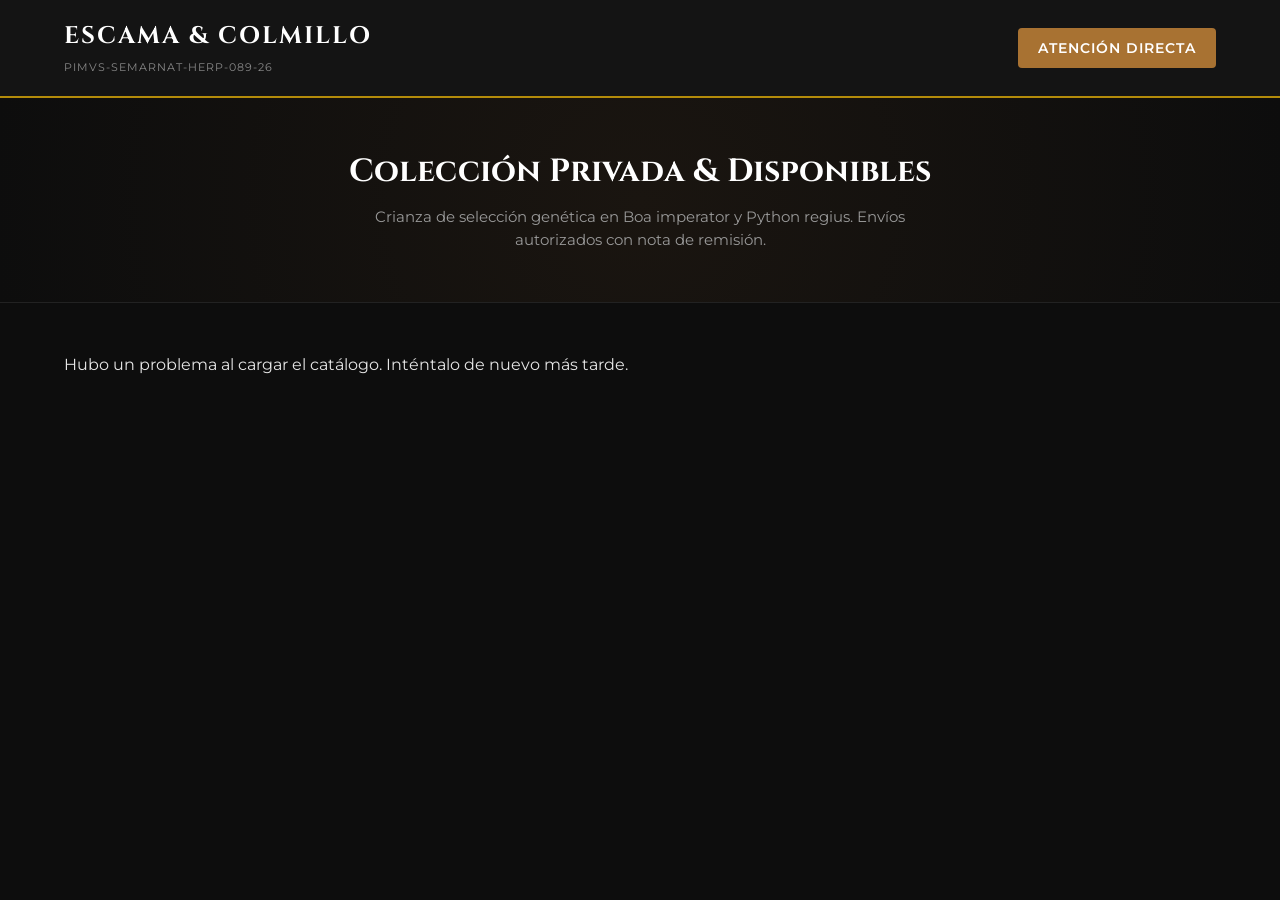
==== index.html @ 20f96c33 "Primer commit: Catálogo Escama y Colmillo" ====
<!DOCTYPE html>
<html lang="es">
<head>
  <meta charset="UTF-8">
  <meta name="viewport" content="width=device-width, initial-scale=1.0">
  <title>Escama & Colmillo | Herpetocultura de Selección</title>
  
  <!-- Tipografías de Google Fonts -->
  <link rel="preconnect" href="https://fonts.googleapis.com">
  <link rel="preconnect" href="https://fonts.gstatic.com" crossorigin>
  <link href="https://fonts.googleapis.com/css2?family=Cinzel:wght@600;800&family=Montserrat:wght@400;600;700&display=swap" rel="stylesheet">
  
  <link rel="stylesheet" href="styles.css">
</head>
<body>

  <!-- Encabezado -->
  <header class="header">
    <div class="header-container">
      <div class="logo">
        <h2>ESCAMA & COLMILLO</h2>
        <span class="pimvs-tag">PIMVS-SEMARNAT-HERP-089-26</span>
      </div>
      <a href="https://wa.me/5215512345678" target="_blank" class="btn-wa">
        Atención Directa
      </a>
    </div>
  </header>

  <!-- Banner -->
  <section class="hero">
    <h1>Colección Privada & Disponibles</h1>
    <p>Crianza de selección genética en Boa imperator y Python regius. Envíos autorizados con nota de remisión.</p>
  </section>

  <!-- Grilla del Catálogo Dinámico -->
  <main class="container">
    <div id="catalogo-grid" class="catalogo-grid">
      <!-- Este mensaje cambiará en cuanto app.js lea la hoja de Google Sheets -->
      <p class="cargando">Cargando ejemplares disponibles...</p>
    </div>
  </main>

  <!-- VÍNCULO ESENCIAL: Carga la lógica de Google Sheets -->
  <script src="app.js"></script>

</body>
</html>
---- styles.css ----
/* ==========================================
   ESTILOS EXCLUSIVOS: ESCAMA & COLMILLO
   ========================================== */

* {
  box-sizing: border-box;
  margin: 0;
  padding: 0;
  font-family: 'Montserrat', sans-serif; /* Fuente del cuerpo */
}

body {
  background-color: #0d0d0d; /* Negro profundo */
  color: #e6e6e6;
  line-height: 1.5;
}

.container {
  width: 90%;
  max-width: 1200px;
  margin: 0 auto;
  padding: 20px 0;
}

/* --- HEADER CON ESTILO LUXURY --- */
.header {
  background-color: #141414;
  border-bottom: 2px solid #b38b0a; /* Línea de acento color cobre/oro viejo */
  padding: 18px 5%;
}

.header-container {
  max-width: 1200px;
  margin: 0 auto;
  display: flex;
  justify-content: space-between;
  align-items: center;
  flex-wrap: wrap;
  gap: 15px;
}

/* Tipografía de marca (Cinzel para tono elegante y fuerte) */
.logo h2 {
  font-family: 'Cinzel', serif;
  color: #ffffff;
  font-size: 1.5rem;
  letter-spacing: 2px;
}

.pimvs-tag {
  font-size: 0.7rem;
  color: #888;
  letter-spacing: 1px;
}

.btn-wa {
  background-color: #a87232; /* Tono cobre elegante en lugar de verde brillante */
  color: #fff;
  padding: 10px 20px;
  border-radius: 4px; /* Esquinas rectas y afiladas para tono sobrio */
  text-decoration: none;
  font-weight: 600;
  font-size: 0.85rem;
  text-transform: uppercase;
  letter-spacing: 1px;
}

/* --- HERO BANNER --- */
.hero {
  text-align: center;
  padding: 50px 20px;
  background: radial-gradient(circle, #1a1510 0%, #0d0d0d 100%);
  border-bottom: 1px solid #222;
}

.hero h1 {
  font-family: 'Cinzel', serif;
  font-size: 2rem;
  color: #fff;
  margin-bottom: 10px;
}

.hero p {
  font-size: 0.95rem;
  color: #999;
  max-width: 600px;
  margin: 0 auto;
}

/* --- GRILLA --- */
.catalogo-grid {
  display: grid;
  grid-template-columns: repeat(auto-fit, minmax(280px, 1fr));
  gap: 25px;
  margin-top: 30px;
}

/* --- TARJETAS TIPO GALERÍA --- */
.card {
  background-color: #141414;
  border-radius: 4px; /* Sin bordes redondos exagerados */
  overflow: hidden;
  border: 1px solid #262626;
  display: flex;
  flex-direction: column;
}

.card-img {
  width: 100%;
  aspect-ratio: 4/3;
  position: relative;
}

.card-img img {
  width: 100%;
  height: 100%;
  object-fit: cover;
}

/* Badges de estatus */
.status-badge {
  position: absolute;
  top: 12px;
  right: 12px;
  padding: 4px 10px;
  border-radius: 2px;
  font-size: 0.65rem;
  font-weight: 700;
  text-transform: uppercase;
  letter-spacing: 1px;
}

.status-badge.disponible {
  background-color: #25d366;
  color: #000;
}

.status-badge.reservado {
  background-color: #e5a93c;
  color: #000;
}

/* Cuerpo de la tarjeta */
.card-body {
  padding: 20px;
  display: flex;
  flex-direction: column;
  flex-grow: 1;
}

.especie {
  font-size: 0.75rem;
  color: #a87232;
  text-transform: uppercase;
  letter-spacing: 1px;
  font-weight: 600;
}

.card-body h3 {
  font-size: 1.15rem;
  margin: 6px 0 12px 0;
  color: #fff;
}

.detalles-list {
  list-style: none;
  font-size: 0.85rem;
  color: #aaa;
  margin-bottom: 20px;
}

.detalles-list li {
  margin-bottom: 5px;
}

.card-footer {
  margin-top: auto;
  display: flex;
  justify-content: space-between;
  align-items: center;
  padding-top: 15px;
  border-top: 1px solid #222;
}

.precio {
  font-size: 1.25rem;
  font-weight: 700;
  color: #fff;
}

.btn-card-wa {
  background-color: #25d366;
  color: #000;
  padding: 8px 14px;
  border-radius: 4px;
  text-decoration: none;
  font-weight: 700;
  font-size: 0.8rem;
}
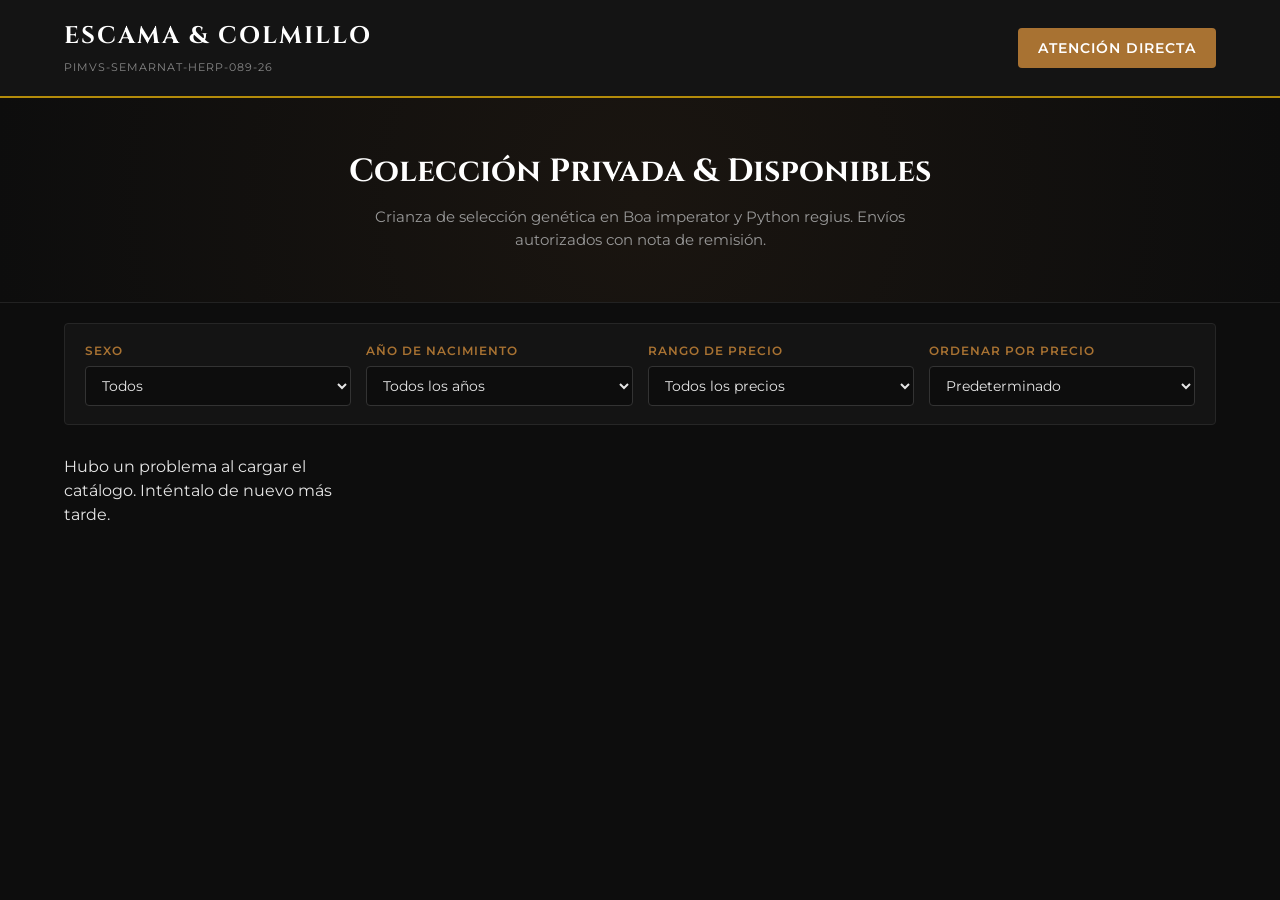
==== commit d50c3a86: "Filtros" ====
--- a/index.html
+++ b/index.html
@@ -33,10 +33,49 @@
     <p>Crianza de selección genética en Boa imperator y Python regius. Envíos autorizados con nota de remisión.</p>
   </section>
 
-  <!-- Grilla del Catálogo Dinámico -->
+<!-- Grilla del Catálogo Dinámico -->
   <main class="container">
+
+    <!-- BARRA DE FILTROS Y ORDENAMIENTO -->
+    <div class="filtros-bar">
+      <div class="filtro-grupo">
+        <label for="filtro-sexo">Sexo</label>
+        <select id="filtro-sexo" class="filtro-select">
+          <option value="todos">Todos</option>
+          <option value="Macho">Macho</option>
+          <option value="Hembra">Hembra</option>
+        </select>
+      </div>
+
+      <div class="filtro-grupo">
+        <label for="filtro-nacimiento">Año de Nacimiento</label>
+        <select id="filtro-nacimiento" class="filtro-select">
+          <option value="todos">Todos los años</option>
+          <!-- Se poblará automáticamente con los años disponibles en Sheets -->
+        </select>
+      </div>
+
+      <div class="filtro-grupo">
+        <label for="filtro-precio">Rango de Precio</label>
+        <select id="filtro-precio" class="filtro-select">
+          <option value="todos">Todos los precios</option>
+          <option value="menos-2999">Menos de $2,999 MXN</option>
+          <option value="2999-10000">$2,999 - $10,000 MXN</option>
+          <option value="mas-10000">Más de $10,000 MXN</option>
+        </select>
+      </div>
+
+      <div class="filtro-grupo">
+        <label for="orden-precio">Ordenar por Precio</label>
+        <select id="orden-precio" class="filtro-select">
+          <option value="predeterminado">Predeterminado</option>
+          <option value="menor-mayor">De menor a mayor</option>
+          <option value="mayor-menor">De mayor a menor</option>
+        </select>
+      </div>
+    </div>
+
     <div id="catalogo-grid" class="catalogo-grid">
-      <!-- Este mensaje cambiará en cuanto app.js lea la hoja de Google Sheets -->
       <p class="cargando">Cargando ejemplares disponibles...</p>
     </div>
   </main>
--- a/styles.css
+++ b/styles.css
@@ -6,11 +6,11 @@
   box-sizing: border-box;
   margin: 0;
   padding: 0;
-  font-family: 'Montserrat', sans-serif; /* Fuente del cuerpo */
+  font-family: 'Montserrat', sans-serif;
 }
 
 body {
-  background-color: #0d0d0d; /* Negro profundo */
+  background-color: #0d0d0d;
   color: #e6e6e6;
   line-height: 1.5;
 }
@@ -22,10 +22,10 @@
   padding: 20px 0;
 }
 
-/* --- HEADER CON ESTILO LUXURY --- */
+/* --- HEADER --- */
 .header {
   background-color: #141414;
-  border-bottom: 2px solid #b38b0a; /* Línea de acento color cobre/oro viejo */
+  border-bottom: 2px solid #b38b0a;
   padding: 18px 5%;
 }
 
@@ -39,7 +39,6 @@
   gap: 15px;
 }
 
-/* Tipografía de marca (Cinzel para tono elegante y fuerte) */
 .logo h2 {
   font-family: 'Cinzel', serif;
   color: #ffffff;
@@ -54,10 +53,10 @@
 }
 
 .btn-wa {
-  background-color: #a87232; /* Tono cobre elegante en lugar de verde brillante */
+  background-color: #a87232;
   color: #fff;
   padding: 10px 20px;
-  border-radius: 4px; /* Esquinas rectas y afiladas para tono sobrio */
+  border-radius: 4px;
   text-decoration: none;
   font-weight: 600;
   font-size: 0.85rem;
@@ -90,25 +89,27 @@
 /* --- GRILLA --- */
 .catalogo-grid {
   display: grid;
-  grid-template-columns: repeat(auto-fit, minmax(280px, 1fr));
+  grid-template-columns: repeat(auto-fill, minmax(260px, 1fr));
   gap: 25px;
   margin-top: 30px;
 }
 
-/* --- TARJETAS TIPO GALERÍA --- */
+/* --- TARJETAS --- */
 .card {
   background-color: #141414;
-  border-radius: 4px; /* Sin bordes redondos exagerados */
+  border-radius: 4px;
   overflow: hidden;
   border: 1px solid #262626;
   display: flex;
   flex-direction: column;
+  height: 100%; /* Forzar altura idéntica en la misma fila */
 }
 
 .card-img {
   width: 100%;
-  aspect-ratio: 4/3;
+  aspect-ratio: 1 / 1; /* Cuadrado perfecto para uniformidad de fotos */
   position: relative;
+  background-color: #0d0d0d;
 }
 
 .card-img img {
@@ -135,9 +136,19 @@
   color: #000;
 }
 
-.status-badge.reservado {
+.status-badge.apartado {
   background-color: #e5a93c;
   color: #000;
+}
+
+.status-badge.vendido {
+  background-color: #c0392b;
+  color: #fff;
+}
+
+.status-badge.holdback {
+  background-color: #4a69bd;
+  color: #fff;
 }
 
 /* Cuerpo de la tarjeta */
@@ -174,7 +185,7 @@
 }
 
 .card-footer {
-  margin-top: auto;
+  margin-top: auto; /* Empuja el precio y botón al fondo exacto */
   display: flex;
   justify-content: space-between;
   align-items: center;
@@ -183,7 +194,7 @@
 }
 
 .precio {
-  font-size: 1.25rem;
+  font-size: 1.2rem;
   font-weight: 700;
   color: #fff;
 }
@@ -196,4 +207,57 @@
   text-decoration: none;
   font-weight: 700;
   font-size: 0.8rem;
+}
+
+/* --- BARRA DE FILTROS --- */
+.filtros-bar {
+  display: flex;
+  flex-wrap: wrap;
+  gap: 15px;
+  justify-content: space-between;
+  align-items: center;
+  background-color: #141414;
+  padding: 18px 20px;
+  border: 1px solid #262626;
+  border-radius: 4px;
+  margin-bottom: 25px;
+}
+
+.filtro-grupo {
+  display: flex;
+  flex-direction: column;
+  gap: 6px;
+  flex: 1;
+  min-width: 180px;
+}
+
+.filtro-grupo label {
+  font-size: 0.75rem;
+  color: #a87232;
+  font-weight: 600;
+  text-transform: uppercase;
+  letter-spacing: 1px;
+}
+
+.filtro-select {
+  background-color: #0d0d0d;
+  color: #e6e6e6;
+  border: 1px solid #333;
+  padding: 10px 12px;
+  border-radius: 4px;
+  font-size: 0.85rem;
+  font-family: 'Montserrat', sans-serif;
+  outline: none;
+  cursor: pointer;
+  transition: border-color 0.2s ease, box-shadow 0.2s ease;
+}
+
+.filtro-select:focus {
+  border-color: #a87232;
+  box-shadow: 0 0 5px rgba(168, 114, 50, 0.3);
+}
+
+.filtro-select option {
+  background-color: #141414;
+  color: #fff;
 }
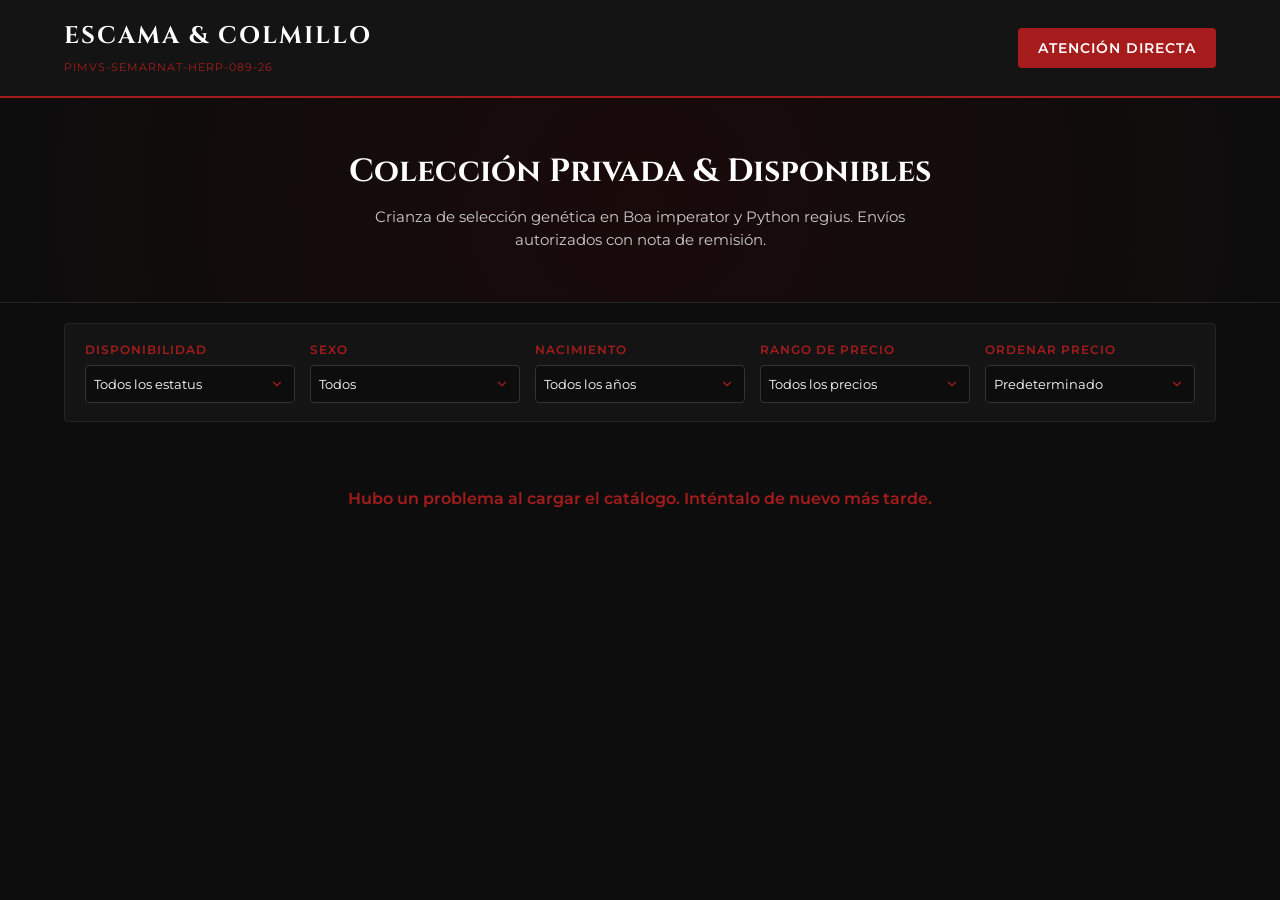
==== commit 87d216fa: "Actualización de filtro y colores" ====
--- a/index.html
+++ b/index.html
@@ -3,6 +3,7 @@
 <head>
   <meta charset="UTF-8">
   <meta name="viewport" content="width=device-width, initial-scale=1.0">
+  <meta name="referrer" content="no-referrer">
   <title>Escama & Colmillo | Herpetocultura de Selección</title>
   
   <!-- Tipografías de Google Fonts -->
@@ -33,11 +34,22 @@
     <p>Crianza de selección genética en Boa imperator y Python regius. Envíos autorizados con nota de remisión.</p>
   </section>
 
-<!-- Grilla del Catálogo Dinámico -->
+  <!-- Grilla del Catálogo Dinámico -->
   <main class="container">
 
     <!-- BARRA DE FILTROS Y ORDENAMIENTO -->
     <div class="filtros-bar">
+      <div class="filtro-grupo">
+        <label for="filtro-estatus">Disponibilidad</label>
+        <select id="filtro-estatus" class="filtro-select">
+          <option value="todos">Todos los estatus</option>
+          <option value="disponible">Disponible</option>
+          <option value="apartado">Apartado</option>
+          <option value="vendido">Vendido</option>
+          <option value="holdback">Holdback</option>
+        </select>
+      </div>
+
       <div class="filtro-grupo">
         <label for="filtro-sexo">Sexo</label>
         <select id="filtro-sexo" class="filtro-select">
@@ -48,10 +60,9 @@
       </div>
 
       <div class="filtro-grupo">
-        <label for="filtro-nacimiento">Año de Nacimiento</label>
+        <label for="filtro-nacimiento">Nacimiento</label>
         <select id="filtro-nacimiento" class="filtro-select">
           <option value="todos">Todos los años</option>
-          <!-- Se poblará automáticamente con los años disponibles en Sheets -->
         </select>
       </div>
 
@@ -66,7 +77,7 @@
       </div>
 
       <div class="filtro-grupo">
-        <label for="orden-precio">Ordenar por Precio</label>
+        <label for="orden-precio">Ordenar Precio</label>
         <select id="orden-precio" class="filtro-select">
           <option value="predeterminado">Predeterminado</option>
           <option value="menor-mayor">De menor a mayor</option>
@@ -80,7 +91,6 @@
     </div>
   </main>
 
-  <!-- VÍNCULO ESENCIAL: Carga la lógica de Google Sheets -->
   <script src="app.js"></script>
 
 </body>
--- a/styles.css
+++ b/styles.css
@@ -1,5 +1,6 @@
 /* ==========================================
    ESTILOS EXCLUSIVOS: ESCAMA & COLMILLO
+   Paleta: Rojo (Principal), Blanco (Secundario), Cobre (Terciario)
    ========================================== */
 
 * {
@@ -11,7 +12,7 @@
 
 body {
   background-color: #0d0d0d;
-  color: #e6e6e6;
+  color: #ffffff; /* Blanco Secundario */
   line-height: 1.5;
 }
 
@@ -25,7 +26,7 @@
 /* --- HEADER --- */
 .header {
   background-color: #141414;
-  border-bottom: 2px solid #b38b0a;
+  border-bottom: 2px solid #a61c1c; /* Rojo Principal */
   padding: 18px 5%;
 }
 
@@ -41,20 +42,20 @@
 
 .logo h2 {
   font-family: 'Cinzel', serif;
-  color: #ffffff;
+  color: #ffffff; /* Blanco Secundario */
   font-size: 1.5rem;
   letter-spacing: 2px;
 }
 
 .pimvs-tag {
   font-size: 0.7rem;
-  color: #888;
+  color: #a61c1c; /* Rojo */
   letter-spacing: 1px;
 }
 
 .btn-wa {
-  background-color: #a87232;
-  color: #fff;
+  background-color: #a61c1c; /* Rojo Principal */
+  color: #ffffff;
   padding: 10px 20px;
   border-radius: 4px;
   text-decoration: none;
@@ -62,39 +63,119 @@
   font-size: 0.85rem;
   text-transform: uppercase;
   letter-spacing: 1px;
+  transition: background-color 0.2s ease;
+}
+
+.btn-wa:hover {
+  background-color: #801212;
 }
 
 /* --- HERO BANNER --- */
 .hero {
   text-align: center;
   padding: 50px 20px;
-  background: radial-gradient(circle, #1a1510 0%, #0d0d0d 100%);
-  border-bottom: 1px solid #222;
+  background: radial-gradient(circle, #1a0a0a 0%, #0d0d0d 100%);
+  border-bottom: 1px solid #262626;
 }
 
 .hero h1 {
   font-family: 'Cinzel', serif;
   font-size: 2rem;
-  color: #fff;
+  color: #ffffff;
   margin-bottom: 10px;
 }
 
 .hero p {
   font-size: 0.95rem;
-  color: #999;
+  color: #cccccc;
   max-width: 600px;
   margin: 0 auto;
 }
 
-/* --- GRILLA --- */
+/* --- BARRA DE FILTROS --- */
+.filtros-bar {
+  display: grid;
+  grid-template-columns: repeat(5, 1fr);
+  gap: 15px;
+  background-color: #141414;
+  padding: 18px 20px;
+  border: 1px solid #262626;
+  border-radius: 4px;
+  margin-bottom: 25px;
+}
+
+.filtro-grupo {
+  display: flex;
+  flex-direction: column;
+  gap: 6px;
+  width: 100%;
+}
+
+.filtro-grupo label {
+  font-size: 0.72rem;
+  color: #a61c1c; /* Rojo */
+  font-weight: 600;
+  text-transform: uppercase;
+  letter-spacing: 1px;
+  white-space: nowrap;
+}
+
+.filtro-select {
+  background-color: #0d0d0d;
+  color: #ffffff;
+  border: 1px solid #333333;
+  padding: 10px 8px;
+  border-radius: 4px;
+  font-size: 0.82rem;
+  font-family: 'Montserrat', sans-serif;
+  cursor: pointer;
+  width: 100%;
+  
+  /* Eliminación total de contornos, subrayados y destellos en focus */
+  outline: none !important;
+  box-shadow: none !important;
+  -webkit-appearance: none;
+  -moz-appearance: none;
+  appearance: none;
+  
+  /* Flecha personalizada limpia */
+  background-image: url("data:image/svg+xml;charset=UTF-8,%3csvg xmlns='http://www.w3.org/2000/svg' viewBox='0 0 24 24' fill='none' stroke='%23a61c1c' stroke-width='2' stroke-linecap='round' stroke-linejoin='round'%3e%3cpolyline points='6 9 12 15 18 9'%3e%3c/polyline%3e%3c/svg%3e");
+  background-repeat: no-repeat;
+  background-position: right 10px center;
+  background-size: 14px;
+  padding-right: 28px;
+  transition: border-color 0.2s ease;
+}
+
+.filtro-select:focus,
+.filtro-select:hover {
+  border-color: #a61c1c; /* Borde discreto en Rojo al interactuar */
+  outline: none !important;
+  box-shadow: none !important;
+}
+
+.filtro-select option {
+  background-color: #141414;
+  color: #ffffff;
+  padding: 8px;
+}
+
+/* --- GRILLA Y TARJETAS --- */
 .catalogo-grid {
   display: grid;
   grid-template-columns: repeat(auto-fill, minmax(260px, 1fr));
   gap: 25px;
-  margin-top: 30px;
-}
-
-/* --- TARJETAS --- */
+  margin-top: 10px;
+}
+
+.cargando {
+  grid-column: 1 / -1;
+  text-align: center;
+  color: #a61c1c;
+  font-weight: 600;
+  padding: 40px 0;
+}
+
 .card {
   background-color: #141414;
   border-radius: 4px;
@@ -102,12 +183,12 @@
   border: 1px solid #262626;
   display: flex;
   flex-direction: column;
-  height: 100%; /* Forzar altura idéntica en la misma fila */
+  height: 100%;
 }
 
 .card-img {
   width: 100%;
-  aspect-ratio: 1 / 1; /* Cuadrado perfecto para uniformidad de fotos */
+  aspect-ratio: 1 / 1;
   position: relative;
   background-color: #0d0d0d;
 }
@@ -118,7 +199,7 @@
   object-fit: cover;
 }
 
-/* Badges de estatus */
+/* Estatus Badges */
 .status-badge {
   position: absolute;
   top: 12px;
@@ -132,26 +213,26 @@
 }
 
 .status-badge.disponible {
-  background-color: #25d366;
-  color: #000;
+  background-color: #25d366; /* Verde */
+  color: #000000;
 }
 
 .status-badge.apartado {
-  background-color: #e5a93c;
-  color: #000;
+  background-color: #b87333; /* Cobre Terciario */
+  color: #ffffff;
 }
 
 .status-badge.vendido {
-  background-color: #c0392b;
-  color: #fff;
+  background-color: #a61c1c; /* Rojo */
+  color: #ffffff;
 }
 
 .status-badge.holdback {
-  background-color: #4a69bd;
-  color: #fff;
-}
-
-/* Cuerpo de la tarjeta */
+  background-color: #b39ddb; /* Morado pastel */
+  color: #141414;
+}
+
+/* Cuerpo de Tarjeta */
 .card-body {
   padding: 20px;
   display: flex;
@@ -161,7 +242,7 @@
 
 .especie {
   font-size: 0.75rem;
-  color: #a87232;
+  color: #a61c1c; /* Rojo */
   text-transform: uppercase;
   letter-spacing: 1px;
   font-weight: 600;
@@ -170,13 +251,13 @@
 .card-body h3 {
   font-size: 1.15rem;
   margin: 6px 0 12px 0;
-  color: #fff;
+  color: #ffffff; /* Blanco Secundario */
 }
 
 .detalles-list {
   list-style: none;
   font-size: 0.85rem;
-  color: #aaa;
+  color: #cccccc;
   margin-bottom: 20px;
 }
 
@@ -185,79 +266,37 @@
 }
 
 .card-footer {
-  margin-top: auto; /* Empuja el precio y botón al fondo exacto */
+  margin-top: auto;
   display: flex;
   justify-content: space-between;
   align-items: center;
   padding-top: 15px;
-  border-top: 1px solid #222;
+  border-top: 1px solid #222222;
 }
 
 .precio {
   font-size: 1.2rem;
   font-weight: 700;
-  color: #fff;
+  color: #ffffff;
 }
 
 .btn-card-wa {
-  background-color: #25d366;
-  color: #000;
+  background-color: #a61c1c; /* Rojo Principal */
+  color: #ffffff;
   padding: 8px 14px;
   border-radius: 4px;
   text-decoration: none;
   font-weight: 700;
   font-size: 0.8rem;
-}
-
-/* --- BARRA DE FILTROS --- */
-.filtros-bar {
-  display: flex;
-  flex-wrap: wrap;
-  gap: 15px;
-  justify-content: space-between;
-  align-items: center;
-  background-color: #141414;
-  padding: 18px 20px;
-  border: 1px solid #262626;
-  border-radius: 4px;
-  margin-bottom: 25px;
-}
-
-.filtro-grupo {
-  display: flex;
-  flex-direction: column;
-  gap: 6px;
-  flex: 1;
-  min-width: 180px;
-}
-
-.filtro-grupo label {
-  font-size: 0.75rem;
-  color: #a87232;
-  font-weight: 600;
-  text-transform: uppercase;
-  letter-spacing: 1px;
-}
-
-.filtro-select {
-  background-color: #0d0d0d;
-  color: #e6e6e6;
-  border: 1px solid #333;
-  padding: 10px 12px;
-  border-radius: 4px;
-  font-size: 0.85rem;
-  font-family: 'Montserrat', sans-serif;
-  outline: none;
-  cursor: pointer;
-  transition: border-color 0.2s ease, box-shadow 0.2s ease;
-}
-
-.filtro-select:focus {
-  border-color: #a87232;
-  box-shadow: 0 0 5px rgba(168, 114, 50, 0.3);
-}
-
-.filtro-select option {
-  background-color: #141414;
-  color: #fff;
+  transition: background-color 0.2s ease;
+}
+
+.btn-card-wa:hover {
+  background-color: #801212;
+}
+
+@media (max-width: 900px) {
+  .filtros-bar {
+    grid-template-columns: repeat(auto-fit, minmax(150px, 1fr));
+  }
 }
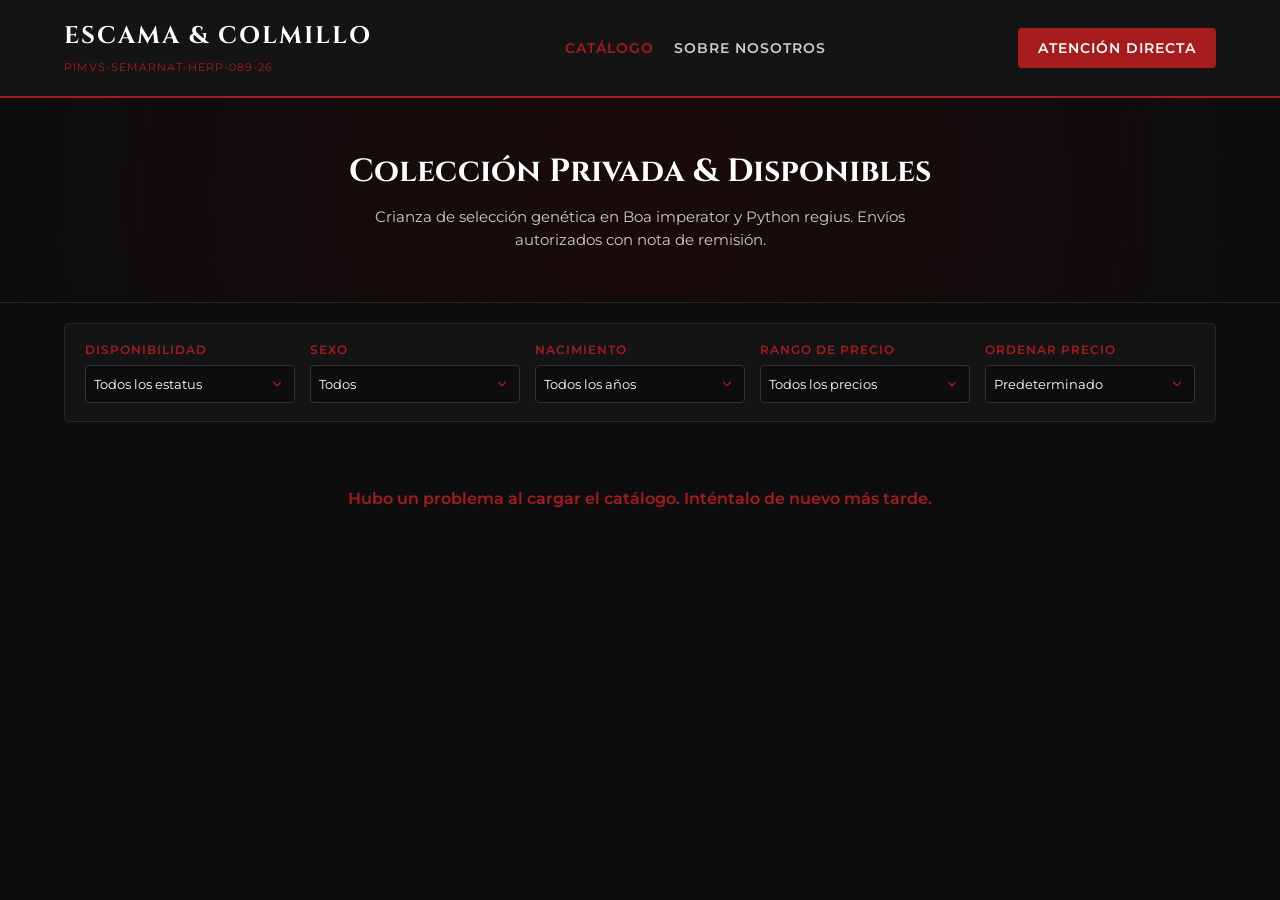
==== commit 842896a3: "Muchas cosas xd, pero ya quedó flama" ====
--- a/index.html
+++ b/index.html
@@ -22,6 +22,10 @@
         <h2>ESCAMA & COLMILLO</h2>
         <span class="pimvs-tag">PIMVS-SEMARNAT-HERP-089-26</span>
       </div>
+      <nav class="nav-links">
+        <a href="index.html" class="nav-link active">Catálogo</a>
+        <a href="nosotros.html" class="nav-link">Sobre Nosotros</a>
+      </nav>
       <a href="https://wa.me/5215512345678" target="_blank" class="btn-wa">
         Atención Directa
       </a>
@@ -91,6 +95,20 @@
     </div>
   </main>
 
+  <!-- MODAL LIGHTBOX CON NAVEGACIÓN -->
+  <div id="modal-imagen" class="modal-lightbox">
+    <span class="cerrar-modal">&times;</span>
+    
+    <button id="modal-prev" class="modal-nav modal-prev" aria-label="Anterior">&#10094;</button>
+    
+    <div class="modal-body">
+      <img id="modal-img-target" src="" alt="Ejemplar ampliado">
+      <div id="modal-caption" class="modal-caption"></div>
+    </div>
+
+    <button id="modal-next" class="modal-nav modal-next" aria-label="Siguiente">&#10095;</button>
+  </div>
+
   <script src="app.js"></script>
 
 </body>
--- a/styles.css
+++ b/styles.css
@@ -51,6 +51,28 @@
   font-size: 0.7rem;
   color: #a61c1c; /* Rojo */
   letter-spacing: 1px;
+}
+
+/* Navegación */
+.nav-links {
+  display: flex;
+  gap: 20px;
+  align-items: center;
+}
+
+.nav-link {
+  color: #cccccc;
+  text-decoration: none;
+  font-size: 0.85rem;
+  font-weight: 600;
+  text-transform: uppercase;
+  letter-spacing: 1px;
+  transition: color 0.2s ease;
+}
+
+.nav-link:hover,
+.nav-link.active {
+  color: #a61c1c;
 }
 
 .btn-wa {
@@ -131,14 +153,12 @@
   cursor: pointer;
   width: 100%;
   
-  /* Eliminación total de contornos, subrayados y destellos en focus */
   outline: none !important;
   box-shadow: none !important;
   -webkit-appearance: none;
   -moz-appearance: none;
   appearance: none;
   
-  /* Flecha personalizada limpia */
   background-image: url("data:image/svg+xml;charset=UTF-8,%3csvg xmlns='http://www.w3.org/2000/svg' viewBox='0 0 24 24' fill='none' stroke='%23a61c1c' stroke-width='2' stroke-linecap='round' stroke-linejoin='round'%3e%3cpolyline points='6 9 12 15 18 9'%3e%3c/polyline%3e%3c/svg%3e");
   background-repeat: no-repeat;
   background-position: right 10px center;
@@ -149,7 +169,7 @@
 
 .filtro-select:focus,
 .filtro-select:hover {
-  border-color: #a61c1c; /* Borde discreto en Rojo al interactuar */
+  border-color: #a61c1c;
   outline: none !important;
   box-shadow: none !important;
 }
@@ -197,6 +217,12 @@
   width: 100%;
   height: 100%;
   object-fit: cover;
+  cursor: pointer;
+  transition: transform 0.2s ease;
+}
+
+.card-img img:hover {
+  transform: scale(1.02);
 }
 
 /* Estatus Badges */
@@ -210,6 +236,7 @@
   font-weight: 700;
   text-transform: uppercase;
   letter-spacing: 1px;
+  pointer-events: none;
 }
 
 .status-badge.disponible {
@@ -251,7 +278,7 @@
 .card-body h3 {
   font-size: 1.15rem;
   margin: 6px 0 12px 0;
-  color: #ffffff; /* Blanco Secundario */
+  color: #ffffff;
 }
 
 .detalles-list {
@@ -281,7 +308,7 @@
 }
 
 .btn-card-wa {
-  background-color: #a61c1c; /* Rojo Principal */
+  background-color: #a61c1c;
   color: #ffffff;
   padding: 8px 14px;
   border-radius: 4px;
@@ -295,8 +322,163 @@
   background-color: #801212;
 }
 
+/* --- MODAL LIGHTBOX --- */
+.modal-lightbox {
+  display: none;
+  position: fixed;
+  z-index: 9999;
+  left: 0;
+  top: 0;
+  width: 100%;
+  height: 100%;
+  background-color: rgba(0, 0, 0, 0.92);
+  backdrop-filter: blur(6px);
+  justify-content: center;
+  align-items: center;
+}
+
+.modal-lightbox.activo {
+  display: flex;
+}
+
+.modal-body {
+  max-width: 90%;
+  max-height: 90vh;
+  text-align: center;
+  display: flex;
+  flex-direction: column;
+  align-items: center;
+}
+
+#modal-img-target {
+  max-width: 100%;
+  max-height: 70vh;
+  object-fit: contain;
+  border-radius: 4px;
+  border: 1px solid #262626;
+}
+
+.modal-caption {
+  margin-top: 15px;
+  color: #ffffff;
+  font-size: 0.88rem;
+  background-color: #141414;
+  padding: 12px 20px;
+  border-radius: 4px;
+  border: 1px solid #a61c1c;
+  line-height: 1.6;
+}
+
+.cerrar-modal {
+  position: absolute;
+  top: 20px;
+  right: 35px;
+  color: #ffffff;
+  font-size: 40px;
+  font-weight: bold;
+  cursor: pointer;
+  transition: color 0.2s;
+  z-index: 10001;
+}
+
+.cerrar-modal:hover {
+  color: #a61c1c;
+}
+
+/* --- NAVEGACIÓN DEL LIGHTBOX --- */
+.modal-nav {
+  position: absolute;
+  top: 50%;
+  transform: translateY(-50%);
+  background-color: rgba(20, 20, 20, 0.85);
+  color: #ffffff;
+  border: 1px solid #262626;
+  font-size: 2rem;
+  padding: 12px 18px;
+  cursor: pointer;
+  border-radius: 4px;
+  transition: background-color 0.2s ease, border-color 0.2s ease, color 0.2s ease;
+  user-select: none;
+  z-index: 10000;
+}
+
+.modal-nav:hover {
+  background-color: #a61c1c;
+  border-color: #a61c1c;
+  color: #ffffff;
+}
+
+.modal-prev {
+  left: 20px;
+}
+
+.modal-next {
+  right: 20px;
+}
+
+/* --- SECCIÓN SOBRE NOSOTROS --- */
+.nosotros-content {
+  background-color: #141414;
+  border: 1px solid #262626;
+  border-radius: 4px;
+  padding: 40px;
+  margin-top: 20px;
+}
+
+.nosotros-content h2 {
+  font-family: 'Cinzel', serif;
+  color: #ffffff;
+  font-size: 1.8rem;
+  margin-bottom: 20px;
+  border-bottom: 2px solid #a61c1c;
+  padding-bottom: 10px;
+  display: inline-block;
+}
+
+.nosotros-content p {
+  color: #cccccc;
+  margin-bottom: 20px;
+  font-size: 0.95rem;
+  line-height: 1.8;
+}
+
+.nosotros-grid {
+  display: grid;
+  grid-template-columns: repeat(auto-fit, minmax(260px, 1fr));
+  gap: 20px;
+  margin-top: 30px;
+}
+
+.nosotros-card {
+  background-color: #0d0d0d;
+  border: 1px solid #262626;
+  padding: 25px;
+  border-radius: 4px;
+}
+
+.nosotros-card h3 {
+  color: #a61c1c;
+  font-size: 1.05rem;
+  margin-bottom: 10px;
+  text-transform: uppercase;
+  letter-spacing: 1px;
+}
+
 @media (max-width: 900px) {
   .filtros-bar {
     grid-template-columns: repeat(auto-fit, minmax(150px, 1fr));
   }
+}
+
+@media (max-width: 600px) {
+  .modal-nav {
+    padding: 8px 12px;
+    font-size: 1.4rem;
+  }
+  .modal-prev {
+    left: 8px;
+  }
+  .modal-next {
+    right: 8px;
+  }
 }
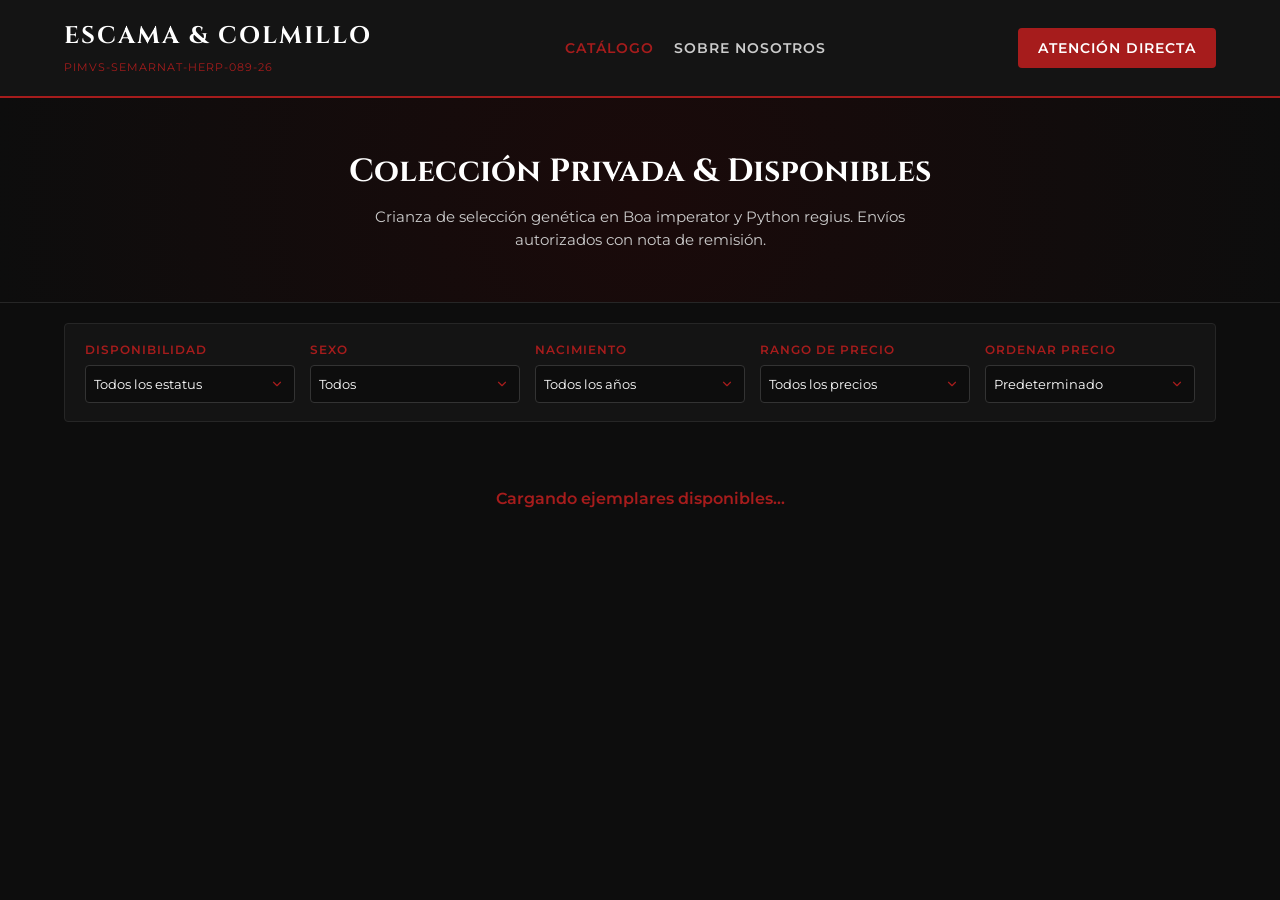
==== commit d82924ae: "Sección administrador" ====
--- a/index.html
+++ b/index.html
@@ -109,6 +109,9 @@
     <button id="modal-next" class="modal-nav modal-next" aria-label="Siguiente">&#10095;</button>
   </div>
 
+  <!-- Librería de Supabase -->
+  <script src="https://cdn.jsdelivr.net/npm/@supabase/supabase-js@2"></script>
+  <!-- Tu archivo JS -->
   <script src="app.js"></script>
 
 </body>
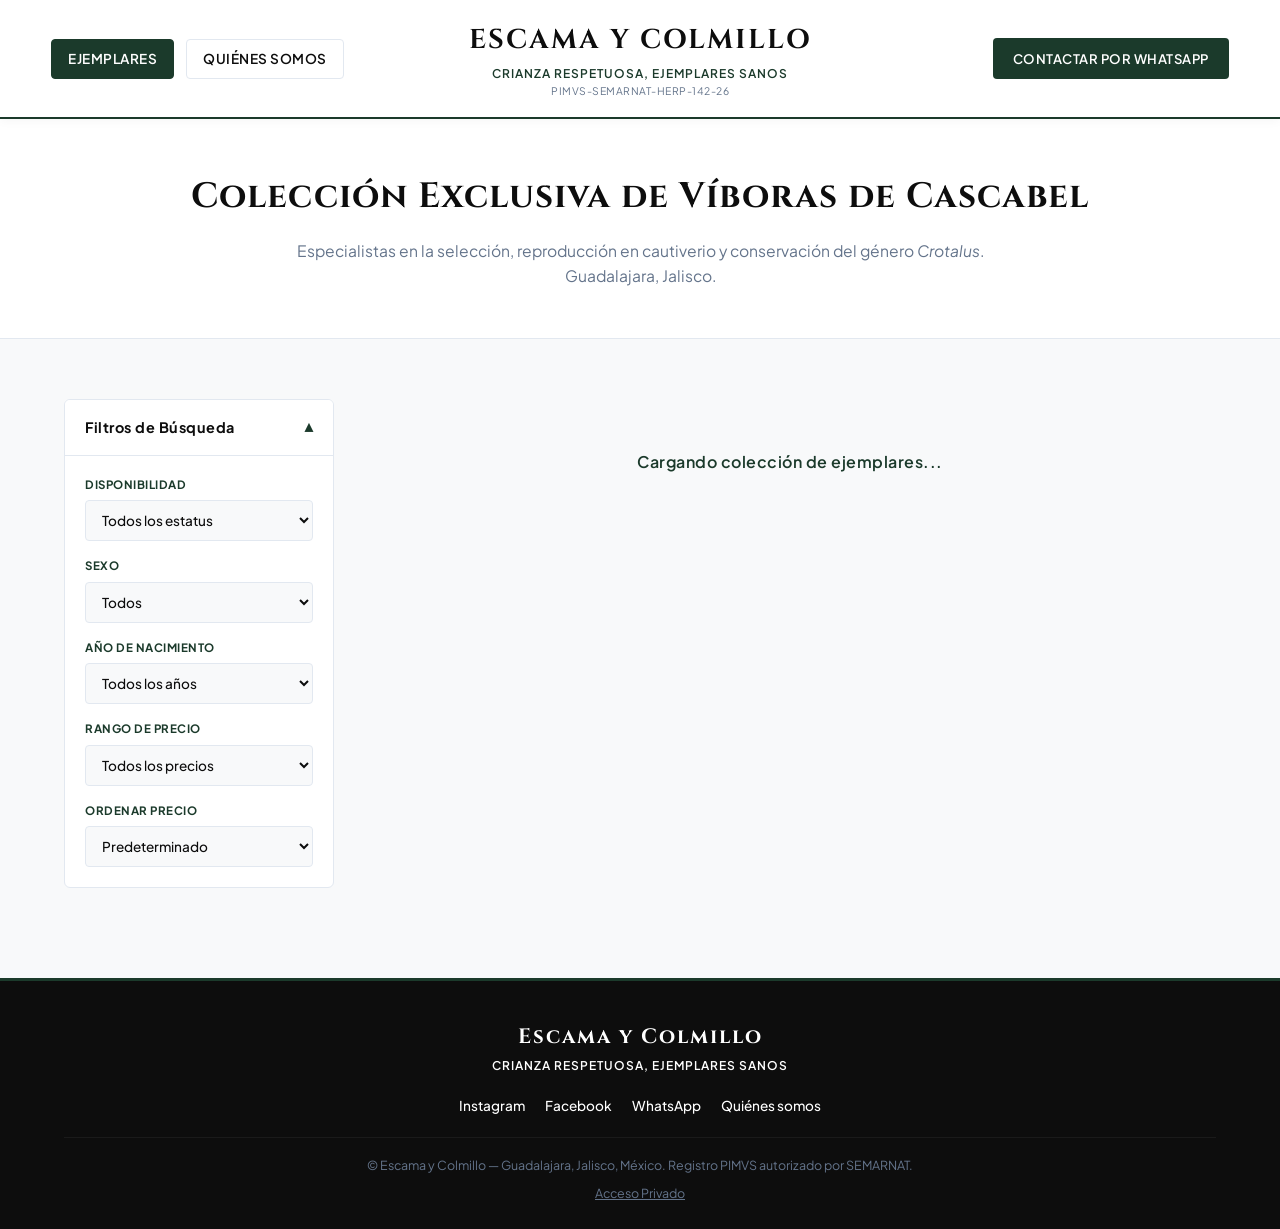
==== commit 793b5538: "Nueva vista" ====
--- a/index.html
+++ b/index.html
@@ -4,114 +4,153 @@
   <meta charset="UTF-8">
   <meta name="viewport" content="width=device-width, initial-scale=1.0">
   <meta name="referrer" content="no-referrer">
-  <title>Escama & Colmillo | Herpetocultura de Selección</title>
+  <title>Escama y Colmillo | Crianza respetuosa, ejemplares sanos</title>
   
-  <!-- Tipografías de Google Fonts -->
+  <!-- Tipografía Premium (Cinzel & Plus Jakarta Sans) -->
   <link rel="preconnect" href="https://fonts.googleapis.com">
   <link rel="preconnect" href="https://fonts.gstatic.com" crossorigin>
-  <link href="https://fonts.googleapis.com/css2?family=Cinzel:wght@600;800&family=Montserrat:wght@400;600;700&display=swap" rel="stylesheet">
+  <link href="https://fonts.googleapis.com/css2?family=Cinzel:wght@500;700&family=Plus+Jakarta+Sans:wght@400;500;600;700&display=swap" rel="stylesheet">
   
   <link rel="stylesheet" href="styles.css">
 </head>
 <body>
 
-  <!-- Encabezado -->
+  <!-- Encabezado Principal -->
   <header class="header">
     <div class="header-container">
-      <div class="logo">
-        <h2>ESCAMA & COLMILLO</h2>
-        <span class="pimvs-tag">PIMVS-SEMARNAT-HERP-089-26</span>
+      
+      <!-- Lado Izquierdo: Menú -->
+      <nav class="nav-left">
+        <a href="#catalogo" class="nav-btn active">Ejemplares</a>
+        <a href="nosotros.html" class="nav-btn">Quiénes somos</a>
+      </nav>
+
+      <!-- Centro: Marca y Subtítulo -->
+      <div class="logo-center">
+        <h1>Escama y Colmillo</h1>
+        <span class="subtitulo-brand">Crianza respetuosa, ejemplares sanos</span>
+        <span class="pimvs-tag">PIMVS-SEMARNAT-HERP-142-26</span>
       </div>
-      <nav class="nav-links">
-        <a href="index.html" class="nav-link active">Catálogo</a>
-        <a href="nosotros.html" class="nav-link">Sobre Nosotros</a>
-      </nav>
-      <a href="https://wa.me/5215512345678" target="_blank" class="btn-wa">
-        Atención Directa
-      </a>
+
+      <!-- Lado Derecho: Contacto Directo -->
+      <div class="nav-right">
+        <a href="https://wa.me/523300000000" target="_blank" class="btn-wa">
+          Contactar por WhatsApp
+        </a>
+      </div>
+
     </div>
   </header>
 
-  <!-- Banner -->
+  <!-- Banner de Bienvenida -->
   <section class="hero">
-    <h1>Colección Privada & Disponibles</h1>
-    <p>Crianza de selección genética en Boa imperator y Python regius. Envíos autorizados con nota de remisión.</p>
+    <h1>Colección Exclusiva de Víboras de Cascabel</h1>
+    <p>Especialistas en la selección, reproducción en cautiverio y conservación del género <em>Crotalus</em>. Guadalajara, Jalisco.</p>
   </section>
 
-  <!-- Grilla del Catálogo Dinámico -->
-  <main class="container">
+  <!-- Contenido Principal y Filtros -->
+  <main class="container layout-catalogo" id="catalogo">
 
-    <!-- BARRA DE FILTROS Y ORDENAMIENTO -->
-    <div class="filtros-bar">
-      <div class="filtro-grupo">
-        <label for="filtro-estatus">Disponibilidad</label>
-        <select id="filtro-estatus" class="filtro-select">
-          <option value="todos">Todos los estatus</option>
-          <option value="disponible">Disponible</option>
-          <option value="apartado">Apartado</option>
-          <option value="vendido">Vendido</option>
-          <option value="holdback">Holdback</option>
-        </select>
-      </div>
+    <!-- Menú Desplegable de Filtros -->
+    <aside class="sidebar-filtros">
+      <details class="filtros-desplegable" open>
+        <summary class="filtros-toggle">
+          <span>Filtros de Búsqueda</span>
+          <span class="flecha">&#9660;</span>
+        </summary>
 
-      <div class="filtro-grupo">
-        <label for="filtro-sexo">Sexo</label>
-        <select id="filtro-sexo" class="filtro-select">
-          <option value="todos">Todos</option>
-          <option value="Macho">Macho</option>
-          <option value="Hembra">Hembra</option>
-        </select>
-      </div>
+        <div class="filtros-bar">
+          <div class="filtro-grupo">
+            <label for="filtro-estatus">Disponibilidad</label>
+            <select id="filtro-estatus" class="filtro-select">
+              <option value="todos">Todos los estatus</option>
+              <option value="disponible">Disponible</option>
+              <option value="apartado">Apartado</option>
+              <option value="vendido">Vendido</option>
+              <option value="holdback">Holdback</option>
+            </select>
+          </div>
 
-      <div class="filtro-grupo">
-        <label for="filtro-nacimiento">Nacimiento</label>
-        <select id="filtro-nacimiento" class="filtro-select">
-          <option value="todos">Todos los años</option>
-        </select>
-      </div>
+          <div class="filtro-grupo">
+            <label for="filtro-sexo">Sexo</label>
+            <select id="filtro-sexo" class="filtro-select">
+              <option value="todos">Todos</option>
+              <option value="Macho">Macho</option>
+              <option value="Hembra">Hembra</option>
+            </select>
+          </div>
 
-      <div class="filtro-grupo">
-        <label for="filtro-precio">Rango de Precio</label>
-        <select id="filtro-precio" class="filtro-select">
-          <option value="todos">Todos los precios</option>
-          <option value="menos-2999">Menos de $2,999 MXN</option>
-          <option value="2999-10000">$2,999 - $10,000 MXN</option>
-          <option value="mas-10000">Más de $10,000 MXN</option>
-        </select>
-      </div>
+          <div class="filtro-grupo">
+            <label for="filtro-nacimiento">Año de Nacimiento</label>
+            <select id="filtro-nacimiento" class="filtro-select">
+              <option value="todos">Todos los años</option>
+            </select>
+          </div>
 
-      <div class="filtro-grupo">
-        <label for="orden-precio">Ordenar Precio</label>
-        <select id="orden-precio" class="filtro-select">
-          <option value="predeterminado">Predeterminado</option>
-          <option value="menor-mayor">De menor a mayor</option>
-          <option value="mayor-menor">De mayor a menor</option>
-        </select>
-      </div>
+          <div class="filtro-grupo">
+            <label for="filtro-precio">Rango de Precio</label>
+            <select id="filtro-precio" class="filtro-select">
+              <option value="todos">Todos los precios</option>
+              <option value="menos-2999">Menos de $2,999 MXN</option>
+              <option value="2999-10000">$2,999 - $10,000 MXN</option>
+              <option value="mas-10000">Más de $10,000 MXN</option>
+            </select>
+          </div>
+
+          <div class="filtro-grupo">
+            <label for="orden-precio">Ordenar Precio</label>
+            <select id="orden-precio" class="filtro-select">
+              <option value="predeterminado">Predeterminado</option>
+              <option value="menor-mayor">De menor a mayor</option>
+              <option value="mayor-menor">De mayor a menor</option>
+            </select>
+          </div>
+        </div>
+      </details>
+    </aside>
+
+    <!-- Grilla Dinámica de Ejemplares -->
+    <div id="catalogo-grid" class="catalogo-grid">
+      <p class="cargando">Cargando colección de ejemplares...</p>
     </div>
 
-    <div id="catalogo-grid" class="catalogo-grid">
-      <p class="cargando">Cargando ejemplares disponibles...</p>
-    </div>
   </main>
 
-  <!-- MODAL LIGHTBOX CON NAVEGACIÓN -->
+  <!-- Visor de Fotografías Ampliadas -->
   <div id="modal-imagen" class="modal-lightbox">
     <span class="cerrar-modal">&times;</span>
-    
     <button id="modal-prev" class="modal-nav modal-prev" aria-label="Anterior">&#10094;</button>
-    
     <div class="modal-body">
+      <div id="modal-caption" class="modal-caption"></div>
       <img id="modal-img-target" src="" alt="Ejemplar ampliado">
-      <div id="modal-caption" class="modal-caption"></div>
     </div>
-
     <button id="modal-next" class="modal-nav modal-next" aria-label="Siguiente">&#10095;</button>
   </div>
 
-  <!-- Librería de Supabase -->
+  <!-- Pie de Página Institucional -->
+  <footer class="main-footer">
+    <div class="footer-container">
+      <div class="footer-brand">
+        <h3>Escama y Colmillo</h3>
+        <p class="subtitulo-brand" style="color: #ffffff;">Crianza respetuosa, ejemplares sanos</p>
+      </div>
+      
+      <div class="footer-links">
+        <a href="https://instagram.com" target="_blank" rel="noopener">Instagram</a>
+        <a href="https://facebook.com" target="_blank" rel="noopener">Facebook</a>
+        <a href="https://wa.me/523300000000" target="_blank" rel="noopener">WhatsApp</a>
+        <a href="nosotros.html">Quiénes somos</a>
+      </div>
+
+      <div class="footer-bottom">
+        <p>&copy; Escama y Colmillo — Guadalajara, Jalisco, México. Registro PIMVS autorizado por SEMARNAT.</p>
+        <a href="admin.html" style="margin-top: 8px; display: inline-block;">Acceso Privado</a>
+      </div>
+    </div>
+  </footer>
+
+  <!-- Scripts -->
   <script src="https://cdn.jsdelivr.net/npm/@supabase/supabase-js@2"></script>
-  <!-- Tu archivo JS -->
   <script src="app.js"></script>
 
 </body>
--- a/styles.css
+++ b/styles.css
@@ -1,216 +1,300 @@
-/* ==========================================
-   ESTILOS EXCLUSIVOS: ESCAMA & COLMILLO
-   Paleta: Rojo (Principal), Blanco (Secundario), Cobre (Terciario)
-   ========================================== */
+/* ==========================================================================
+   ESTILOS PRINCIPALES: ESCAMA Y COLMILLO
+   Diseño de Alta Gama / Herpetocultura de Selección
+   ========================================================================== */
+
+/* Variables globales de diseño */
+:root {
+  --color-negro: #0d0d0d;
+  --color-negro-suave: #1a1a1a;
+  --color-blanco: #ffffff;
+  --color-verde-oscuro: #1b3a2b;
+  --color-verde-hover: #12281d;
+  --color-gris-fondo: #f8f9fa;
+  --color-gris-borde: #e2e8f0;
+  --color-gris-texto: #64748b;
+  --fuente-titulos: 'Cinzel', serif;
+  --fuente-cuerpo: 'Plus Jakarta Sans', sans-serif;
+}
 
 * {
   box-sizing: border-box;
   margin: 0;
   padding: 0;
-  font-family: 'Montserrat', sans-serif;
-}
-
-body {
-  background-color: #0d0d0d;
-  color: #ffffff; /* Blanco Secundario */
-  line-height: 1.5;
+  font-family: var(--fuente-cuerpo);
+}
+
+html, body {
+  overflow-x: hidden;
+  width: 100%;
+  background-color: var(--color-gris-fondo);
+  color: var(--color-negro);
+  line-height: 1.6;
 }
 
 .container {
   width: 90%;
-  max-width: 1200px;
+  max-width: 1280px;
   margin: 0 auto;
-  padding: 20px 0;
-}
-
-/* --- HEADER --- */
+  padding: 30px 0;
+}
+
+/* ENCABEZADO Y NAVEGACIÓN */
 .header {
-  background-color: #141414;
-  border-bottom: 2px solid #a61c1c; /* Rojo Principal */
-  padding: 18px 5%;
+  background-color: var(--color-blanco);
+  border-bottom: 2px solid var(--color-verde-oscuro);
+  padding: 18px 4%;
+  box-shadow: 0 2px 10px rgba(0, 0, 0, 0.04);
+  position: sticky;
+  top: 0;
+  z-index: 1000;
 }
 
 .header-container {
-  max-width: 1200px;
+  max-width: 1280px;
   margin: 0 auto;
-  display: flex;
-  justify-content: space-between;
+  display: grid;
+  grid-template-columns: 1fr auto 1fr;
   align-items: center;
-  flex-wrap: wrap;
-  gap: 15px;
-}
-
-.logo h2 {
-  font-family: 'Cinzel', serif;
-  color: #ffffff; /* Blanco Secundario */
-  font-size: 1.5rem;
-  letter-spacing: 2px;
-}
-
-.pimvs-tag {
-  font-size: 0.7rem;
-  color: #a61c1c; /* Rojo */
-  letter-spacing: 1px;
-}
-
-/* Navegación */
-.nav-links {
-  display: flex;
   gap: 20px;
-  align-items: center;
-}
-
-.nav-link {
-  color: #cccccc;
+}
+
+.nav-left {
+  display: flex;
+  gap: 12px;
+}
+
+.nav-btn {
+  color: var(--color-negro);
   text-decoration: none;
   font-size: 0.85rem;
   font-weight: 600;
-  text-transform: uppercase;
+  letter-spacing: 0.5px;
+  text-transform: uppercase;
+  padding: 8px 16px;
+  border-radius: 4px;
+  background-color: transparent;
+  border: 1px solid var(--color-gris-borde);
+  transition: all 0.25s ease;
+}
+
+.nav-btn:hover,
+.nav-btn.active {
+  background-color: var(--color-verde-oscuro);
+  color: var(--color-blanco);
+  border-color: var(--color-verde-oscuro);
+}
+
+.logo-center {
+  text-align: center;
+}
+
+.logo-center h1, 
+.logo-center h2 {
+  font-family: var(--fuente-titulos);
+  color: var(--color-negro);
+  font-size: 1.7rem;
+  font-weight: 700;
+  letter-spacing: 2px;
+  text-transform: uppercase;
+}
+
+.subtitulo-brand {
+  font-size: 0.75rem;
+  color: var(--color-verde-oscuro);
+  font-weight: 600;
   letter-spacing: 1px;
-  transition: color 0.2s ease;
-}
-
-.nav-link:hover,
-.nav-link.active {
-  color: #a61c1c;
+  display: block;
+  margin-top: 2px;
+  text-transform: uppercase;
+}
+
+.pimvs-tag {
+  font-size: 0.65rem;
+  color: var(--color-gris-texto);
+  letter-spacing: 0.5px;
+  display: block;
+}
+
+.nav-right {
+  display: flex;
+  justify-content: flex-end;
 }
 
 .btn-wa {
-  background-color: #a61c1c; /* Rojo Principal */
-  color: #ffffff;
+  background-color: var(--color-verde-oscuro);
+  color: var(--color-blanco);
   padding: 10px 20px;
   border-radius: 4px;
   text-decoration: none;
   font-weight: 600;
-  font-size: 0.85rem;
-  text-transform: uppercase;
-  letter-spacing: 1px;
-  transition: background-color 0.2s ease;
+  font-size: 0.82rem;
+  letter-spacing: 0.5px;
+  text-transform: uppercase;
+  transition: background-color 0.25s ease, transform 0.2s ease;
 }
 
 .btn-wa:hover {
-  background-color: #801212;
-}
-
-/* --- HERO BANNER --- */
+  background-color: var(--color-verde-hover);
+  transform: translateY(-1px);
+}
+
+/* BANNER PRINCIPAL (HERO) */
 .hero {
   text-align: center;
   padding: 50px 20px;
-  background: radial-gradient(circle, #1a0a0a 0%, #0d0d0d 100%);
-  border-bottom: 1px solid #262626;
+  background-color: var(--color-blanco);
+  border-bottom: 1px solid var(--color-gris-borde);
+  margin-bottom: 30px;
 }
 
 .hero h1 {
-  font-family: 'Cinzel', serif;
-  font-size: 2rem;
-  color: #ffffff;
-  margin-bottom: 10px;
+  font-family: var(--fuente-titulos);
+  font-size: 2.2rem;
+  color: var(--color-negro);
+  margin-bottom: 12px;
+  letter-spacing: 1px;
 }
 
 .hero p {
-  font-size: 0.95rem;
-  color: #cccccc;
-  max-width: 600px;
+  font-size: 0.98rem;
+  color: var(--color-gris-texto);
+  max-width: 720px;
   margin: 0 auto;
 }
 
-/* --- BARRA DE FILTROS --- */
+/* LAYOUT CON PANEL DE FILTROS */
+.layout-catalogo {
+  display: grid;
+  grid-template-columns: 270px 1fr;
+  gap: 30px;
+  align-items: start;
+}
+
+.sidebar-filtros {
+  position: sticky;
+  top: 100px;
+  z-index: 100;
+}
+
+.filtros-desplegable {
+  background-color: var(--color-blanco);
+  border: 1px solid var(--color-gris-borde);
+  border-radius: 6px;
+  overflow: hidden;
+}
+
+.filtros-toggle {
+  padding: 16px 20px;
+  font-family: var(--fuente-titulos);
+  font-weight: 700;
+  font-size: 0.9rem;
+  color: var(--color-negro);
+  background-color: var(--color-blanco);
+  cursor: pointer;
+  display: flex;
+  justify-content: space-between;
+  align-items: center;
+  user-select: none;
+  list-style: none;
+  letter-spacing: 0.5px;
+}
+
+.filtros-toggle::-webkit-details-marker {
+  display: none;
+}
+
+.filtros-desplegable[open] .flecha {
+  transform: rotate(180deg);
+}
+
+.flecha {
+  font-size: 0.75rem;
+  transition: transform 0.25s ease;
+  color: var(--color-verde-oscuro);
+}
+
 .filtros-bar {
-  display: grid;
-  grid-template-columns: repeat(5, 1fr);
-  gap: 15px;
-  background-color: #141414;
-  padding: 18px 20px;
-  border: 1px solid #262626;
-  border-radius: 4px;
-  margin-bottom: 25px;
+  display: flex;
+  flex-direction: column;
+  gap: 16px;
+  padding: 20px;
+  border-top: 1px solid var(--color-gris-borde);
 }
 
 .filtro-grupo {
   display: flex;
   flex-direction: column;
   gap: 6px;
-  width: 100%;
 }
 
 .filtro-grupo label {
   font-size: 0.72rem;
-  color: #a61c1c; /* Rojo */
-  font-weight: 600;
-  text-transform: uppercase;
-  letter-spacing: 1px;
-  white-space: nowrap;
+  color: var(--color-verde-oscuro);
+  font-weight: 700;
+  text-transform: uppercase;
+  letter-spacing: 0.5px;
 }
 
 .filtro-select {
-  background-color: #0d0d0d;
-  color: #ffffff;
-  border: 1px solid #333333;
-  padding: 10px 8px;
+  background-color: var(--color-gris-fondo);
+  color: var(--color-negro);
+  border: 1px solid var(--color-gris-borde);
+  padding: 10px 12px;
   border-radius: 4px;
-  font-size: 0.82rem;
-  font-family: 'Montserrat', sans-serif;
+  font-size: 0.85rem;
+  font-weight: 500;
   cursor: pointer;
-  width: 100%;
-  
-  outline: none !important;
-  box-shadow: none !important;
-  -webkit-appearance: none;
-  -moz-appearance: none;
-  appearance: none;
-  
-  background-image: url("data:image/svg+xml;charset=UTF-8,%3csvg xmlns='http://www.w3.org/2000/svg' viewBox='0 0 24 24' fill='none' stroke='%23a61c1c' stroke-width='2' stroke-linecap='round' stroke-linejoin='round'%3e%3cpolyline points='6 9 12 15 18 9'%3e%3c/polyline%3e%3c/svg%3e");
-  background-repeat: no-repeat;
-  background-position: right 10px center;
-  background-size: 14px;
-  padding-right: 28px;
+  outline: none;
   transition: border-color 0.2s ease;
 }
 
 .filtro-select:focus,
 .filtro-select:hover {
-  border-color: #a61c1c;
-  outline: none !important;
-  box-shadow: none !important;
-}
-
-.filtro-select option {
-  background-color: #141414;
-  color: #ffffff;
-  padding: 8px;
-}
-
-/* --- GRILLA Y TARJETAS --- */
+  border-color: var(--color-verde-oscuro);
+}
+
+/* CATALOGO Y TARJETAS DE EJEMPLARES */
 .catalogo-grid {
   display: grid;
-  grid-template-columns: repeat(auto-fill, minmax(260px, 1fr));
+  grid-template-columns: repeat(auto-fill, minmax(270px, 1fr));
   gap: 25px;
-  margin-top: 10px;
+  align-items: start;
 }
 
 .cargando {
   grid-column: 1 / -1;
   text-align: center;
-  color: #a61c1c;
+  color: var(--color-verde-oscuro);
   font-weight: 600;
-  padding: 40px 0;
+  padding: 50px 0;
+  font-size: 1rem;
+  letter-spacing: 0.5px;
 }
 
 .card {
-  background-color: #141414;
-  border-radius: 4px;
+  background-color: var(--color-blanco);
+  border-radius: 6px;
   overflow: hidden;
-  border: 1px solid #262626;
+  border: 1px solid var(--color-gris-borde);
+  box-shadow: 0 4px 12px rgba(0, 0, 0, 0.03);
   display: flex;
   flex-direction: column;
-  height: 100%;
+  transition: transform 0.25s ease, box-shadow 0.25s ease, border-color 0.25s ease;
+}
+
+.card:hover {
+  transform: translateY(-4px);
+  box-shadow: 0 10px 25px rgba(0, 0, 0, 0.08);
+  border-color: var(--color-verde-oscuro);
 }
 
 .card-img {
   width: 100%;
   aspect-ratio: 1 / 1;
   position: relative;
-  background-color: #0d0d0d;
+  background-color: var(--color-negro-suave);
+  overflow: hidden;
 }
 
 .card-img img {
@@ -218,78 +302,66 @@
   height: 100%;
   object-fit: cover;
   cursor: pointer;
-  transition: transform 0.2s ease;
-}
-
-.card-img img:hover {
-  transform: scale(1.02);
-}
-
-/* Estatus Badges */
+  transition: transform 0.4s ease;
+}
+
+.card:hover .card-img img {
+  transform: scale(1.03);
+}
+
 .status-badge {
   position: absolute;
   top: 12px;
   right: 12px;
-  padding: 4px 10px;
+  padding: 5px 12px;
   border-radius: 2px;
-  font-size: 0.65rem;
+  font-size: 0.68rem;
   font-weight: 700;
   text-transform: uppercase;
-  letter-spacing: 1px;
-  pointer-events: none;
-}
-
-.status-badge.disponible {
-  background-color: #25d366; /* Verde */
-  color: #000000;
-}
-
-.status-badge.apartado {
-  background-color: #b87333; /* Cobre Terciario */
-  color: #ffffff;
-}
-
-.status-badge.vendido {
-  background-color: #a61c1c; /* Rojo */
-  color: #ffffff;
-}
-
-.status-badge.holdback {
-  background-color: #b39ddb; /* Morado pastel */
-  color: #141414;
-}
-
-/* Cuerpo de Tarjeta */
+  letter-spacing: 0.8px;
+}
+
+.status-badge.disponible { background-color: var(--color-verde-oscuro); color: var(--color-blanco); }
+.status-badge.apartado { background-color: #d97706; color: var(--color-blanco); }
+.status-badge.vendido { background-color: var(--color-negro); color: var(--color-blanco); }
+.status-badge.holdback { background-color: #4b5563; color: var(--color-blanco); }
+
 .card-body {
-  padding: 20px;
+  padding: 18px;
   display: flex;
   flex-direction: column;
   flex-grow: 1;
 }
 
 .especie {
-  font-size: 0.75rem;
-  color: #a61c1c; /* Rojo */
-  text-transform: uppercase;
-  letter-spacing: 1px;
-  font-weight: 600;
+  font-size: 0.72rem;
+  color: var(--color-verde-oscuro);
+  font-weight: 700;
+  text-transform: uppercase;
+  font-style: italic;
+  letter-spacing: 0.5px;
 }
 
 .card-body h3 {
-  font-size: 1.15rem;
-  margin: 6px 0 12px 0;
-  color: #ffffff;
+  font-size: 1.05rem;
+  color: var(--color-negro);
+  margin: 4px 0 12px 0;
+  font-family: var(--fuente-titulos);
 }
 
 .detalles-list {
   list-style: none;
   font-size: 0.85rem;
-  color: #cccccc;
-  margin-bottom: 20px;
+  color: var(--color-gris-texto);
+  margin-bottom: 18px;
 }
 
 .detalles-list li {
   margin-bottom: 5px;
+  display: flex;
+  justify-content: space-between;
+  border-bottom: 1px dashed var(--color-gris-borde);
+  padding-bottom: 3px;
 }
 
 .card-footer {
@@ -297,32 +369,35 @@
   display: flex;
   justify-content: space-between;
   align-items: center;
-  padding-top: 15px;
-  border-top: 1px solid #222222;
+  padding-top: 14px;
+  border-top: 1px solid var(--color-gris-borde);
 }
 
 .precio {
-  font-size: 1.2rem;
+  font-size: 1.15rem;
   font-weight: 700;
-  color: #ffffff;
+  color: var(--color-negro);
+  font-family: var(--fuente-titulos);
 }
 
 .btn-card-wa {
-  background-color: #a61c1c;
-  color: #ffffff;
+  background-color: var(--color-negro);
+  color: var(--color-blanco);
   padding: 8px 14px;
   border-radius: 4px;
   text-decoration: none;
-  font-weight: 700;
-  font-size: 0.8rem;
-  transition: background-color 0.2s ease;
+  font-weight: 600;
+  font-size: 0.78rem;
+  letter-spacing: 0.5px;
+  text-transform: uppercase;
+  transition: background-color 0.25s ease;
 }
 
 .btn-card-wa:hover {
-  background-color: #801212;
-}
-
-/* --- MODAL LIGHTBOX --- */
+  background-color: var(--color-verde-oscuro);
+}
+
+/* VISOR LIGHTBOX / MODAL DE FOTOGRAFÍAS */
 .modal-lightbox {
   display: none;
   position: fixed;
@@ -331,8 +406,7 @@
   top: 0;
   width: 100%;
   height: 100%;
-  background-color: rgba(0, 0, 0, 0.92);
-  backdrop-filter: blur(6px);
+  background-color: rgba(13, 13, 13, 0.94);
   justify-content: center;
   align-items: center;
 }
@@ -341,13 +415,63 @@
   display: flex;
 }
 
+.cerrar-modal {
+  position: absolute;
+  top: 25px;
+  right: 30px;
+  color: var(--color-blanco);
+  font-size: 2rem;
+  cursor: pointer;
+  z-index: 10001;
+  transition: color 0.2s ease;
+}
+
+.cerrar-modal:hover {
+  color: var(--color-verde-oscuro);
+}
+
+.modal-nav {
+  position: absolute;
+  top: 50%;
+  transform: translateY(-50%);
+  background-color: rgba(255, 255, 255, 0.1);
+  color: var(--color-blanco);
+  border: 1px solid rgba(255, 255, 255, 0.2);
+  font-size: 1.5rem;
+  cursor: pointer;
+  border-radius: 50%;
+  z-index: 10001;
+  transition: all 0.25s ease;
+  width: 50px;
+  height: 50px;
+  display: flex;
+  align-items: center;
+  justify-content: center;
+}
+
+.modal-nav:hover {
+  background-color: var(--color-verde-oscuro);
+  border-color: var(--color-verde-oscuro);
+}
+
+.modal-prev { left: 30px; }
+.modal-next { right: 30px; }
+
 .modal-body {
-  max-width: 90%;
+  max-width: 85%;
   max-height: 90vh;
   text-align: center;
   display: flex;
   flex-direction: column;
   align-items: center;
+  gap: 15px;
+}
+
+.modal-caption {
+  color: var(--color-blanco);
+  font-size: 0.85rem;
+  letter-spacing: 0.5px;
+  font-family: var(--fuente-cuerpo);
 }
 
 #modal-img-target {
@@ -355,130 +479,160 @@
   max-height: 70vh;
   object-fit: contain;
   border-radius: 4px;
-  border: 1px solid #262626;
-}
-
-.modal-caption {
-  margin-top: 15px;
-  color: #ffffff;
-  font-size: 0.88rem;
-  background-color: #141414;
-  padding: 12px 20px;
-  border-radius: 4px;
-  border: 1px solid #a61c1c;
-  line-height: 1.6;
-}
-
-.cerrar-modal {
-  position: absolute;
-  top: 20px;
-  right: 35px;
-  color: #ffffff;
-  font-size: 40px;
-  font-weight: bold;
-  cursor: pointer;
-  transition: color 0.2s;
-  z-index: 10001;
-}
-
-.cerrar-modal:hover {
-  color: #a61c1c;
-}
-
-/* --- NAVEGACIÓN DEL LIGHTBOX --- */
-.modal-nav {
-  position: absolute;
-  top: 50%;
-  transform: translateY(-50%);
-  background-color: rgba(20, 20, 20, 0.85);
-  color: #ffffff;
-  border: 1px solid #262626;
-  font-size: 2rem;
-  padding: 12px 18px;
-  cursor: pointer;
-  border-radius: 4px;
-  transition: background-color 0.2s ease, border-color 0.2s ease, color 0.2s ease;
-  user-select: none;
-  z-index: 10000;
-}
-
-.modal-nav:hover {
-  background-color: #a61c1c;
-  border-color: #a61c1c;
-  color: #ffffff;
-}
-
-.modal-prev {
-  left: 20px;
-}
-
-.modal-next {
-  right: 20px;
-}
-
-/* --- SECCIÓN SOBRE NOSOTROS --- */
-.nosotros-content {
-  background-color: #141414;
-  border: 1px solid #262626;
-  border-radius: 4px;
-  padding: 40px;
-  margin-top: 20px;
-}
-
-.nosotros-content h2 {
-  font-family: 'Cinzel', serif;
-  color: #ffffff;
+  border: 1px solid rgba(255, 255, 255, 0.1);
+}
+
+/* SECCIÓN NOSOTROS / INSTITUCIONAL */
+.nosotros-section {
+  max-width: 880px;
+  margin: 30px auto;
+  padding: 45px;
+  background-color: var(--color-blanco);
+  border-radius: 6px;
+  border: 1px solid var(--color-gris-borde);
+  box-shadow: 0 4px 20px rgba(0,0,0,0.03);
+}
+
+.nosotros-section h2 {
+  text-align: center;
+  font-family: var(--fuente-titulos);
+  color: var(--color-negro);
   font-size: 1.8rem;
   margin-bottom: 20px;
-  border-bottom: 2px solid #a61c1c;
-  padding-bottom: 10px;
-  display: inline-block;
-}
-
-.nosotros-content p {
-  color: #cccccc;
-  margin-bottom: 20px;
-  font-size: 0.95rem;
-  line-height: 1.8;
+  letter-spacing: 1px;
+}
+
+.nosotros-section > p {
+  text-align: justify;
+  color: var(--color-gris-texto);
+  font-size: 1rem;
+  line-height: 1.7;
+  margin-bottom: 30px;
 }
 
 .nosotros-grid {
-  display: grid;
-  grid-template-columns: repeat(auto-fit, minmax(260px, 1fr));
+  display: flex;
+  flex-direction: column;
   gap: 20px;
-  margin-top: 30px;
 }
 
 .nosotros-card {
-  background-color: #0d0d0d;
-  border: 1px solid #262626;
-  padding: 25px;
+  background-color: var(--color-gris-fondo);
+  border-left: 3px solid var(--color-verde-oscuro);
+  padding: 22px 25px;
   border-radius: 4px;
 }
 
 .nosotros-card h3 {
-  color: #a61c1c;
-  font-size: 1.05rem;
-  margin-bottom: 10px;
-  text-transform: uppercase;
-  letter-spacing: 1px;
-}
-
-@media (max-width: 900px) {
-  .filtros-bar {
-    grid-template-columns: repeat(auto-fit, minmax(150px, 1fr));
-  }
-}
-
-@media (max-width: 600px) {
-  .modal-nav {
-    padding: 8px 12px;
-    font-size: 1.4rem;
-  }
-  .modal-prev {
-    left: 8px;
-  }
-  .modal-next {
-    right: 8px;
+  font-family: var(--fuente-titulos);
+  margin-top: 0;
+  margin-bottom: 8px;
+  font-size: 1.1rem;
+  color: var(--color-negro);
+}
+
+.nosotros-card p {
+  margin: 0;
+  color: var(--color-gris-texto);
+  font-size: 0.92rem;
+  line-height: 1.6;
+}
+
+/* PIE DE PÁGINA (FOOTER) */
+.main-footer {
+  background-color: var(--color-negro);
+  color: var(--color-blanco);
+  padding: 40px 0 25px 0;
+  margin-top: 60px;
+  border-top: 3px solid var(--color-verde-oscuro);
+  font-size: 0.85rem;
+}
+
+.footer-container {
+  max-width: 1280px;
+  margin: 0 auto;
+  width: 90%;
+  display: flex;
+  flex-direction: column;
+  align-items: center;
+  gap: 20px;
+  text-align: center;
+}
+
+.footer-brand h3 {
+  font-family: var(--fuente-titulos);
+  font-size: 1.3rem;
+  letter-spacing: 2px;
+}
+
+.footer-links {
+  display: flex;
+  gap: 20px;
+  flex-wrap: wrap;
+  justify-content: center;
+}
+
+.footer-links a {
+  color: var(--color-blanco);
+  text-decoration: none;
+  font-weight: 500;
+  transition: color 0.2s ease;
+}
+
+.footer-links a:hover {
+  color: var(--color-verde-oscuro);
+}
+
+.footer-bottom {
+  color: var(--color-gris-texto);
+  font-size: 0.78rem;
+  border-top: 1px solid var(--color-negro-suave);
+  width: 100%;
+  padding-top: 18px;
+}
+
+.footer-bottom a {
+  color: var(--color-gris-texto);
+  text-decoration: underline;
+}
+
+/* RESPONSIVO PARA DISPOSITIVOS MÓVILES */
+@media (max-width: 768px) {
+  .header-container {
+    display: flex;
+    flex-direction: column;
+    gap: 12px;
+  }
+  .nav-left {
+    width: 100%;
+    justify-content: center;
+  }
+  .nav-right {
+    width: 100%;
+  }
+  .btn-wa {
+    width: 100%;
+    text-align: center;
+  }
+  .layout-catalogo {
+    grid-template-columns: 1fr;
+  }
+  .catalogo-grid {
+    grid-template-columns: repeat(2, 1fr);
+    gap: 12px;
+  }
+  .card-body {
+    padding: 12px;
+  }
+  .card-footer {
+    flex-direction: column;
+    gap: 8px;
+  }
+  .btn-card-wa {
+    width: 100%;
+    text-align: center;
+  }
+  .nosotros-section {
+    padding: 25px 20px;
   }
 }
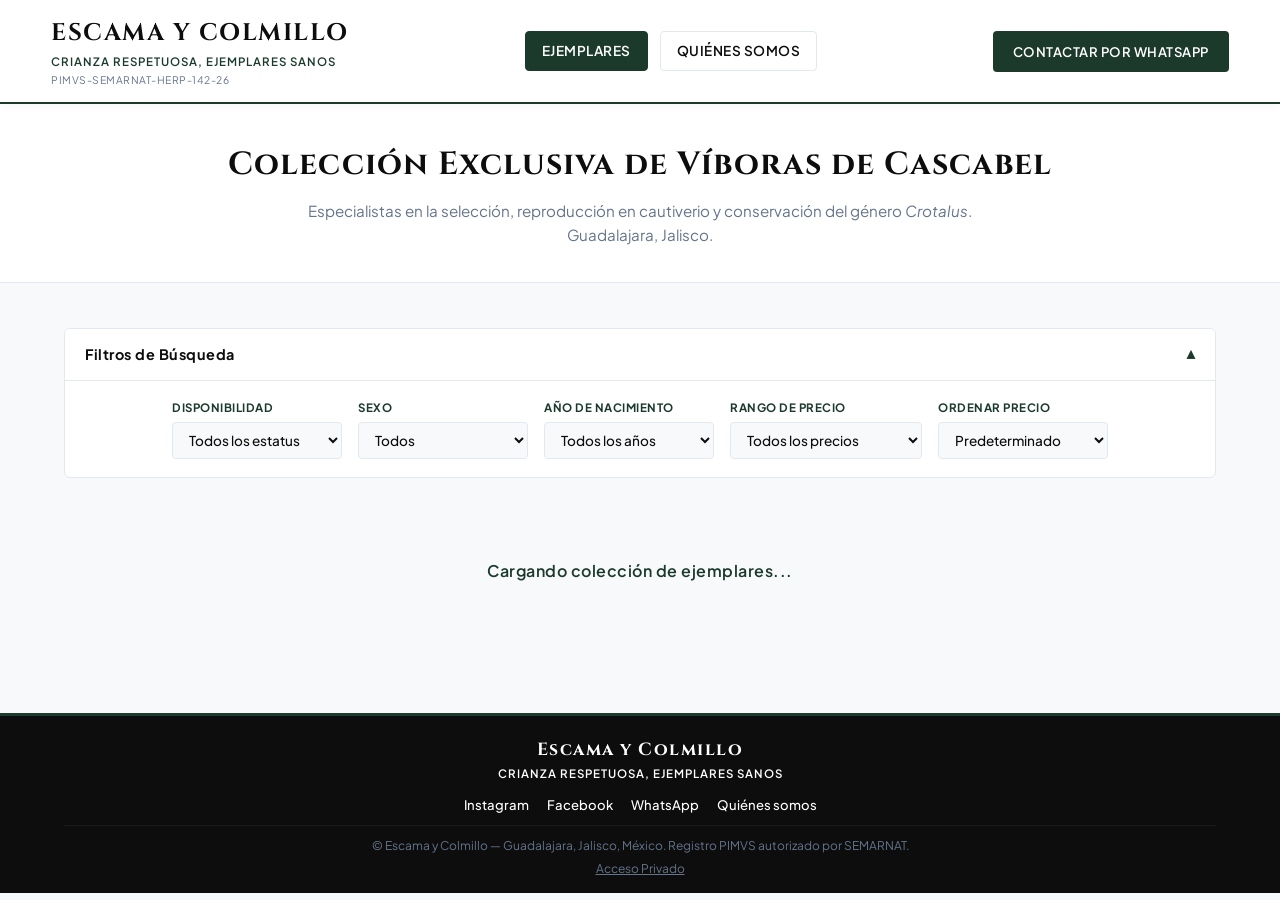
==== commit 44166b70: "Filtro en medio y pie de página menos alto" ====
--- a/index.html
+++ b/index.html
@@ -19,18 +19,18 @@
   <header class="header">
     <div class="header-container">
       
-      <!-- Lado Izquierdo: Menú -->
-      <nav class="nav-left">
-        <a href="#catalogo" class="nav-btn active">Ejemplares</a>
-        <a href="nosotros.html" class="nav-btn">Quiénes somos</a>
-      </nav>
-
-      <!-- Centro: Marca y Subtítulo -->
-      <div class="logo-center">
+      <!-- Lado Izquierdo: Nombre de la Marca e Info PIMVS -->
+      <div class="logo-left">
         <h1>Escama y Colmillo</h1>
         <span class="subtitulo-brand">Crianza respetuosa, ejemplares sanos</span>
         <span class="pimvs-tag">PIMVS-SEMARNAT-HERP-142-26</span>
       </div>
+
+      <!-- Centro: Menú de Navegación -->
+      <nav class="nav-center">
+        <a href="#catalogo" class="nav-btn active">Ejemplares</a>
+        <a href="nosotros.html" class="nav-btn">Quiénes somos</a>
+      </nav>
 
       <!-- Lado Derecho: Contacto Directo -->
       <div class="nav-right">
@@ -48,11 +48,11 @@
     <p>Especialistas en la selección, reproducción en cautiverio y conservación del género <em>Crotalus</em>. Guadalajara, Jalisco.</p>
   </section>
 
-  <!-- Contenido Principal y Filtros -->
-  <main class="container layout-catalogo" id="catalogo">
+  <!-- Contenido Principal -->
+  <main class="container" id="catalogo">
 
-    <!-- Menú Desplegable de Filtros -->
-    <aside class="sidebar-filtros">
+    <!-- Menú Desplegable de Filtros (Centrado Arriba) -->
+    <section class="contenedor-filtros">
       <details class="filtros-desplegable" open>
         <summary class="filtros-toggle">
           <span>Filtros de Búsqueda</span>
@@ -107,7 +107,7 @@
           </div>
         </div>
       </details>
-    </aside>
+    </section>
 
     <!-- Grilla Dinámica de Ejemplares -->
     <div id="catalogo-grid" class="catalogo-grid">
@@ -127,7 +127,7 @@
     <button id="modal-next" class="modal-nav modal-next" aria-label="Siguiente">&#10095;</button>
   </div>
 
-  <!-- Pie de Página Institucional -->
+  <!-- Pie de Página Institucional (Compacto) -->
   <footer class="main-footer">
     <div class="footer-container">
       <div class="footer-brand">
@@ -144,7 +144,7 @@
 
       <div class="footer-bottom">
         <p>&copy; Escama y Colmillo — Guadalajara, Jalisco, México. Registro PIMVS autorizado por SEMARNAT.</p>
-        <a href="admin.html" style="margin-top: 8px; display: inline-block;">Acceso Privado</a>
+        <a href="admin.html" style="margin-top: 4px; display: inline-block;">Acceso Privado</a>
       </div>
     </div>
   </footer>
--- a/styles.css
+++ b/styles.css
@@ -1,9 +1,7 @@
 /* ==========================================================================
    ESTILOS PRINCIPALES: ESCAMA Y COLMILLO
-   Diseño de Alta Gama / Herpetocultura de Selección
    ========================================================================== */
 
-/* Variables globales de diseño */
 :root {
   --color-negro: #0d0d0d;
   --color-negro-suave: #1a1a1a;
@@ -36,14 +34,14 @@
   width: 90%;
   max-width: 1280px;
   margin: 0 auto;
-  padding: 30px 0;
+  padding: 20px 0 40px 0;
 }
 
 /* ENCABEZADO Y NAVEGACIÓN */
 .header {
   background-color: var(--color-blanco);
   border-bottom: 2px solid var(--color-verde-oscuro);
-  padding: 18px 4%;
+  padding: 14px 4%;
   box-shadow: 0 2px 10px rgba(0, 0, 0, 0.04);
   position: sticky;
   top: 0;
@@ -53,14 +51,45 @@
 .header-container {
   max-width: 1280px;
   margin: 0 auto;
-  display: grid;
-  grid-template-columns: 1fr auto 1fr;
+  display: flex;
+  justify-content: space-between;
   align-items: center;
   gap: 20px;
 }
 
-.nav-left {
-  display: flex;
+.logo-left {
+  text-align: left;
+}
+
+.logo-left h1 {
+  font-family: var(--fuente-titulos);
+  color: var(--color-negro);
+  font-size: 1.5rem;
+  font-weight: 700;
+  letter-spacing: 1.5px;
+  text-transform: uppercase;
+}
+
+.subtitulo-brand {
+  font-size: 0.72rem;
+  color: var(--color-verde-oscuro);
+  font-weight: 600;
+  letter-spacing: 1px;
+  display: block;
+  margin-top: 1px;
+  text-transform: uppercase;
+}
+
+.pimvs-tag {
+  font-size: 0.65rem;
+  color: var(--color-gris-texto);
+  letter-spacing: 0.5px;
+  display: block;
+}
+
+.nav-center {
+  display: flex;
+  justify-content: center;
   gap: 12px;
 }
 
@@ -85,37 +114,6 @@
   border-color: var(--color-verde-oscuro);
 }
 
-.logo-center {
-  text-align: center;
-}
-
-.logo-center h1, 
-.logo-center h2 {
-  font-family: var(--fuente-titulos);
-  color: var(--color-negro);
-  font-size: 1.7rem;
-  font-weight: 700;
-  letter-spacing: 2px;
-  text-transform: uppercase;
-}
-
-.subtitulo-brand {
-  font-size: 0.75rem;
-  color: var(--color-verde-oscuro);
-  font-weight: 600;
-  letter-spacing: 1px;
-  display: block;
-  margin-top: 2px;
-  text-transform: uppercase;
-}
-
-.pimvs-tag {
-  font-size: 0.65rem;
-  color: var(--color-gris-texto);
-  letter-spacing: 0.5px;
-  display: block;
-}
-
 .nav-right {
   display: flex;
   justify-content: flex-end;
@@ -142,39 +140,31 @@
 /* BANNER PRINCIPAL (HERO) */
 .hero {
   text-align: center;
-  padding: 50px 20px;
+  padding: 35px 20px;
   background-color: var(--color-blanco);
   border-bottom: 1px solid var(--color-gris-borde);
-  margin-bottom: 30px;
+  margin-bottom: 25px;
 }
 
 .hero h1 {
   font-family: var(--fuente-titulos);
-  font-size: 2.2rem;
-  color: var(--color-negro);
-  margin-bottom: 12px;
+  font-size: 2rem;
+  color: var(--color-negro);
+  margin-bottom: 8px;
   letter-spacing: 1px;
 }
 
 .hero p {
-  font-size: 0.98rem;
+  font-size: 0.95rem;
   color: var(--color-gris-texto);
   max-width: 720px;
   margin: 0 auto;
 }
 
-/* LAYOUT CON PANEL DE FILTROS */
-.layout-catalogo {
-  display: grid;
-  grid-template-columns: 270px 1fr;
-  gap: 30px;
-  align-items: start;
-}
-
-.sidebar-filtros {
-  position: sticky;
-  top: 100px;
-  z-index: 100;
+/* FILTROS CENTRADOS ARRIBA DE LAS FICHAS */
+.contenedor-filtros {
+  margin-bottom: 30px;
+  width: 100%;
 }
 
 .filtros-desplegable {
@@ -185,7 +175,7 @@
 }
 
 .filtros-toggle {
-  padding: 16px 20px;
+  padding: 14px 20px;
   font-family: var(--fuente-titulos);
   font-weight: 700;
   font-size: 0.9rem;
@@ -216,16 +206,19 @@
 
 .filtros-bar {
   display: flex;
+  flex-wrap: wrap;
+  justify-content: center;
+  align-items: center;
+  gap: 16px;
+  padding: 18px 20px;
+  border-top: 1px solid var(--color-gris-borde);
+}
+
+.filtro-grupo {
+  display: flex;
   flex-direction: column;
-  gap: 16px;
-  padding: 20px;
-  border-top: 1px solid var(--color-gris-borde);
-}
-
-.filtro-grupo {
-  display: flex;
-  flex-direction: column;
-  gap: 6px;
+  gap: 4px;
+  min-width: 170px;
 }
 
 .filtro-grupo label {
@@ -240,7 +233,7 @@
   background-color: var(--color-gris-fondo);
   color: var(--color-negro);
   border: 1px solid var(--color-gris-borde);
-  padding: 10px 12px;
+  padding: 8px 12px;
   border-radius: 4px;
   font-size: 0.85rem;
   font-weight: 500;
@@ -482,70 +475,14 @@
   border: 1px solid rgba(255, 255, 255, 0.1);
 }
 
-/* SECCIÓN NOSOTROS / INSTITUCIONAL */
-.nosotros-section {
-  max-width: 880px;
-  margin: 30px auto;
-  padding: 45px;
-  background-color: var(--color-blanco);
-  border-radius: 6px;
-  border: 1px solid var(--color-gris-borde);
-  box-shadow: 0 4px 20px rgba(0,0,0,0.03);
-}
-
-.nosotros-section h2 {
-  text-align: center;
-  font-family: var(--fuente-titulos);
-  color: var(--color-negro);
-  font-size: 1.8rem;
-  margin-bottom: 20px;
-  letter-spacing: 1px;
-}
-
-.nosotros-section > p {
-  text-align: justify;
-  color: var(--color-gris-texto);
-  font-size: 1rem;
-  line-height: 1.7;
-  margin-bottom: 30px;
-}
-
-.nosotros-grid {
-  display: flex;
-  flex-direction: column;
-  gap: 20px;
-}
-
-.nosotros-card {
-  background-color: var(--color-gris-fondo);
-  border-left: 3px solid var(--color-verde-oscuro);
-  padding: 22px 25px;
-  border-radius: 4px;
-}
-
-.nosotros-card h3 {
-  font-family: var(--fuente-titulos);
-  margin-top: 0;
-  margin-bottom: 8px;
-  font-size: 1.1rem;
-  color: var(--color-negro);
-}
-
-.nosotros-card p {
-  margin: 0;
-  color: var(--color-gris-texto);
-  font-size: 0.92rem;
-  line-height: 1.6;
-}
-
-/* PIE DE PÁGINA (FOOTER) */
+/* PIE DE PÁGINA (FOOTER COMPACTO) */
 .main-footer {
   background-color: var(--color-negro);
   color: var(--color-blanco);
-  padding: 40px 0 25px 0;
-  margin-top: 60px;
+  padding: 20px 0 15px 0;
+  margin-top: 40px;
   border-top: 3px solid var(--color-verde-oscuro);
-  font-size: 0.85rem;
+  font-size: 0.82rem;
 }
 
 .footer-container {
@@ -555,19 +492,19 @@
   display: flex;
   flex-direction: column;
   align-items: center;
-  gap: 20px;
+  gap: 10px;
   text-align: center;
 }
 
 .footer-brand h3 {
   font-family: var(--fuente-titulos);
-  font-size: 1.3rem;
-  letter-spacing: 2px;
+  font-size: 1.1rem;
+  letter-spacing: 1.5px;
 }
 
 .footer-links {
   display: flex;
-  gap: 20px;
+  gap: 18px;
   flex-wrap: wrap;
   justify-content: center;
 }
@@ -585,10 +522,10 @@
 
 .footer-bottom {
   color: var(--color-gris-texto);
-  font-size: 0.78rem;
+  font-size: 0.75rem;
   border-top: 1px solid var(--color-negro-suave);
   width: 100%;
-  padding-top: 18px;
+  padding-top: 10px;
 }
 
 .footer-bottom a {
@@ -599,11 +536,13 @@
 /* RESPONSIVO PARA DISPOSITIVOS MÓVILES */
 @media (max-width: 768px) {
   .header-container {
-    display: flex;
     flex-direction: column;
     gap: 12px;
   }
-  .nav-left {
+  .logo-left {
+    text-align: center;
+  }
+  .nav-center {
     width: 100%;
     justify-content: center;
   }
@@ -614,8 +553,12 @@
     width: 100%;
     text-align: center;
   }
-  .layout-catalogo {
-    grid-template-columns: 1fr;
+  .filtros-bar {
+    flex-direction: column;
+    align-items: stretch;
+  }
+  .filtro-grupo {
+    width: 100%;
   }
   .catalogo-grid {
     grid-template-columns: repeat(2, 1fr);
@@ -632,7 +575,4 @@
     width: 100%;
     text-align: center;
   }
-  .nosotros-section {
-    padding: 25px 20px;
-  }
 }
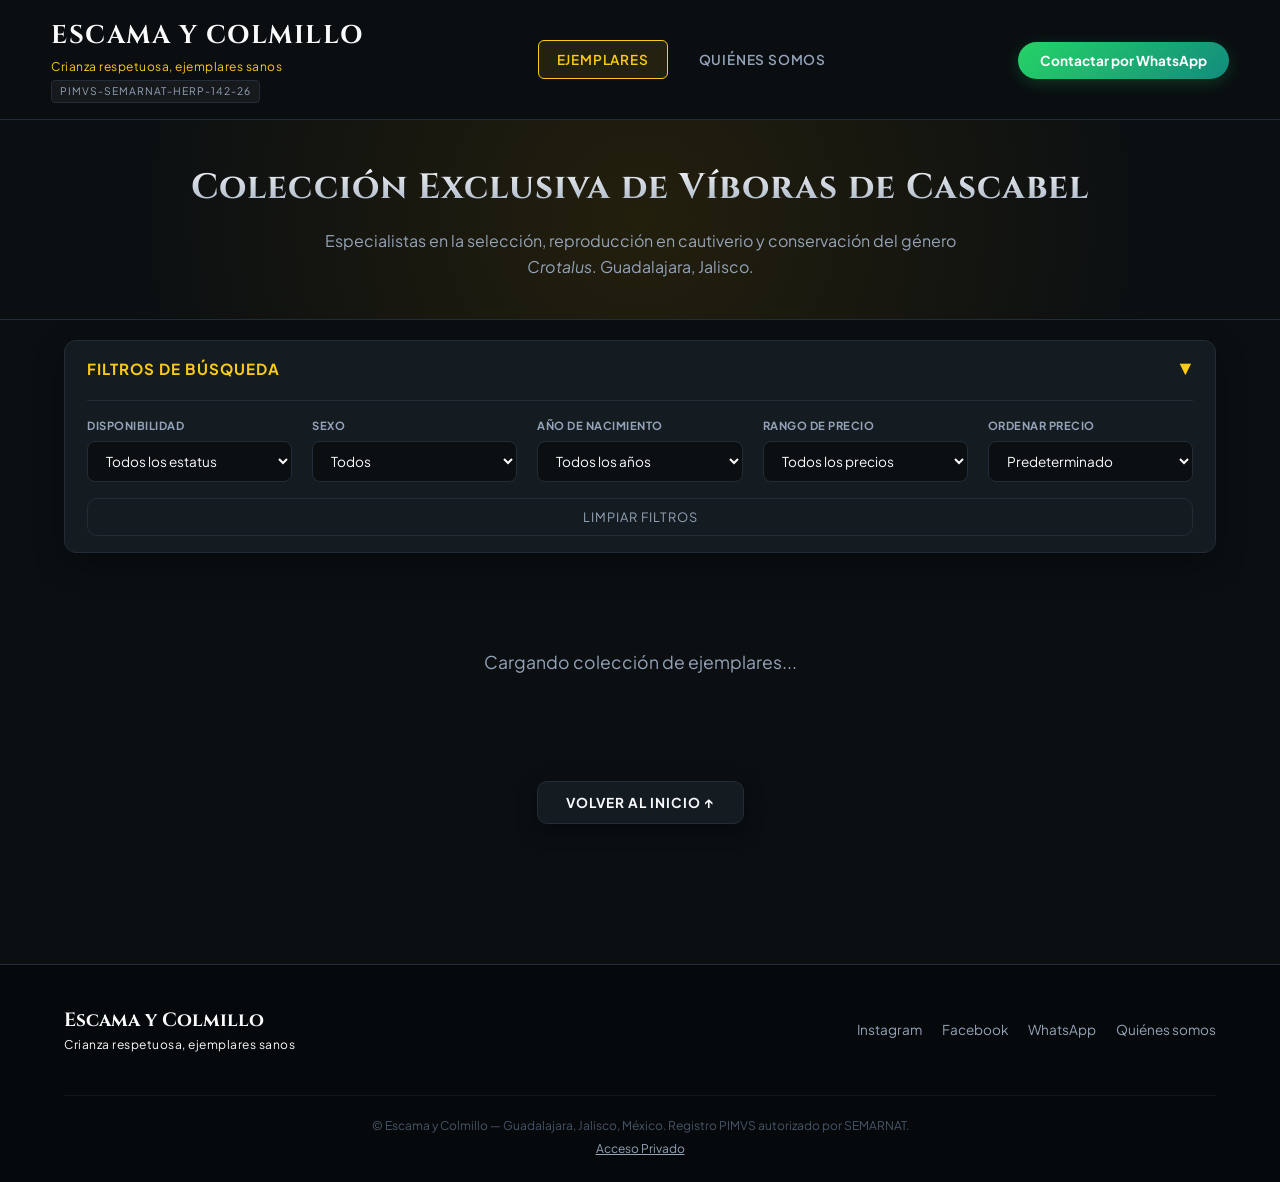
==== commit 6806c22b: "Quedó más flama" ====
--- a/index.html
+++ b/index.html
@@ -42,7 +42,7 @@
     </div>
   </header>
 
-  <!-- Banner de Bienvenida -->
+  <!-- Banner de Bienvenida (Compacto) -->
   <section class="hero">
     <h1>Colección Exclusiva de Víboras de Cascabel</h1>
     <p>Especialistas en la selección, reproducción en cautiverio y conservación del género <em>Crotalus</em>. Guadalajara, Jalisco.</p>
@@ -51,7 +51,7 @@
   <!-- Contenido Principal -->
   <main class="container" id="catalogo">
 
-    <!-- Menú Desplegable de Filtros (Centrado Arriba) -->
+    <!-- Menú Desplegable de Filtros -->
     <section class="contenedor-filtros">
       <details class="filtros-desplegable" open>
         <summary class="filtros-toggle">
@@ -105,6 +105,10 @@
               <option value="mayor-menor">De mayor a menor</option>
             </select>
           </div>
+
+          <div class="filtro-grupo filtro-accion">
+            <button type="button" id="btn-limpiar-filtros" class="btn-filtro-limpiar">Limpiar Filtros</button>
+          </div>
         </div>
       </details>
     </section>
@@ -112,6 +116,13 @@
     <!-- Grilla Dinámica de Ejemplares -->
     <div id="catalogo-grid" class="catalogo-grid">
       <p class="cargando">Cargando colección de ejemplares...</p>
+    </div>
+
+    <!-- Botón Volver al Inicio Estilizado -->
+    <div class="volver-inicio-wrapper">
+      <button type="button" id="btn-volver-inicio" class="btn-volver-top" onclick="window.scrollTo({top: 0, behavior: 'smooth'});">
+        Volver al inicio &#8593;
+      </button>
     </div>
 
   </main>
@@ -127,12 +138,12 @@
     <button id="modal-next" class="modal-nav modal-next" aria-label="Siguiente">&#10095;</button>
   </div>
 
-  <!-- Pie de Página Institucional (Compacto) -->
+  <!-- Pie de Página Institucional -->
   <footer class="main-footer">
     <div class="footer-container">
       <div class="footer-brand">
         <h3>Escama y Colmillo</h3>
-        <p class="subtitulo-brand" style="color: #ffffff;">Crianza respetuosa, ejemplares sanos</p>
+        <p class="subtitulo-brand" style="color: var(--color-dorado);">Crianza respetuosa, ejemplares sanos</p>
       </div>
       
       <div class="footer-links">
@@ -144,7 +155,7 @@
 
       <div class="footer-bottom">
         <p>&copy; Escama y Colmillo — Guadalajara, Jalisco, México. Registro PIMVS autorizado por SEMARNAT.</p>
-        <a href="admin.html" style="margin-top: 4px; display: inline-block;">Acceso Privado</a>
+        <a href="admin.html" style="margin-top: 4px; display: inline-block; color: var(--color-texto-mutado);">Acceso Privado</a>
       </div>
     </div>
   </footer>
--- a/styles.css
+++ b/styles.css
@@ -1,18 +1,24 @@
 /* ==========================================================================
-   ESTILOS PRINCIPALES: ESCAMA Y COLMILLO
+   ESTILOS PREMIUM - ESCAMA Y COLMILLO (DARK & YELLOW ACCENT)
    ========================================================================== */
 
 :root {
-  --color-negro: #0d0d0d;
-  --color-negro-suave: #1a1a1a;
-  --color-blanco: #ffffff;
-  --color-verde-oscuro: #1b3a2b;
-  --color-verde-hover: #12281d;
-  --color-gris-fondo: #f8f9fa;
-  --color-gris-borde: #e2e8f0;
-  --color-gris-texto: #64748b;
+  --bg-principal: #0b0f12;
+  --bg-tarjeta: #141b21;
+  --bg-header: rgba(11, 15, 18, 0.85);
+  
+  /* Color Principal de Marca */
+  --color-amarillo: #facc15;
+  --color-amarillo-hover: #eab308;
+  --color-amarillo-glow: rgba(250, 204, 21, 0.25);
+  
+  --color-texto-blanco: #f8fafc;
+  --color-texto-mutado: #94a3b8;
+  --color-borde: #222d37;
+  --color-borde-hover: #334155;
   --fuente-titulos: 'Cinzel', serif;
   --fuente-cuerpo: 'Plus Jakarta Sans', sans-serif;
+  --transicion-suave: all 0.3s cubic-bezier(0.4, 0, 0.2, 1);
 }
 
 * {
@@ -25,8 +31,8 @@
 html, body {
   overflow-x: hidden;
   width: 100%;
-  background-color: var(--color-gris-fondo);
-  color: var(--color-negro);
+  background-color: var(--bg-principal);
+  color: var(--color-texto-blanco);
   line-height: 1.6;
 }
 
@@ -34,15 +40,19 @@
   width: 90%;
   max-width: 1280px;
   margin: 0 auto;
-  padding: 20px 0 40px 0;
-}
-
-/* ENCABEZADO Y NAVEGACIÓN */
+  padding: 20px 0 60px 0;
+}
+
+/* ==========================================================================
+   ENCABEZADO (GLASSMORPHISM)
+   ========================================================================== */
+
 .header {
-  background-color: var(--color-blanco);
-  border-bottom: 2px solid var(--color-verde-oscuro);
-  padding: 14px 4%;
-  box-shadow: 0 2px 10px rgba(0, 0, 0, 0.04);
+  background-color: var(--bg-header);
+  backdrop-filter: blur(12px);
+  -webkit-backdrop-filter: blur(12px);
+  border-bottom: 1px solid var(--color-borde);
+  padding: 16px 4%;
   position: sticky;
   top: 0;
   z-index: 1000;
@@ -55,238 +65,276 @@
   justify-content: space-between;
   align-items: center;
   gap: 20px;
-}
-
-.logo-left {
-  text-align: left;
-}
-
-.logo-left h1 {
+  flex-wrap: wrap;
+}
+
+.logo-left h1, .logo-center h2 {
   font-family: var(--fuente-titulos);
-  color: var(--color-negro);
-  font-size: 1.5rem;
+  font-size: 1.6rem;
   font-weight: 700;
   letter-spacing: 1.5px;
+  color: var(--color-texto-blanco);
   text-transform: uppercase;
 }
 
 .subtitulo-brand {
-  font-size: 0.72rem;
-  color: var(--color-verde-oscuro);
-  font-weight: 600;
-  letter-spacing: 1px;
+  font-size: 0.75rem;
+  color: var(--color-amarillo);
+  letter-spacing: 0.5px;
   display: block;
-  margin-top: 1px;
-  text-transform: uppercase;
 }
 
 .pimvs-tag {
   font-size: 0.65rem;
-  color: var(--color-gris-texto);
-  letter-spacing: 0.5px;
-  display: block;
-}
-
-.nav-center {
-  display: flex;
-  justify-content: center;
+  color: var(--color-texto-mutado);
+  letter-spacing: 1px;
+  display: inline-block;
+  background: rgba(255, 255, 255, 0.05);
+  padding: 2px 8px;
+  border-radius: 4px;
+  border: 1px solid var(--color-borde);
+  margin-top: 4px;
+}
+
+.nav-center, .nav-left {
+  display: flex;
   gap: 12px;
 }
 
 .nav-btn {
-  color: var(--color-negro);
+  color: var(--color-texto-mutado);
   text-decoration: none;
   font-size: 0.85rem;
   font-weight: 600;
-  letter-spacing: 0.5px;
+  letter-spacing: 0.8px;
   text-transform: uppercase;
-  padding: 8px 16px;
-  border-radius: 4px;
+  padding: 8px 18px;
+  border-radius: 6px;
   background-color: transparent;
-  border: 1px solid var(--color-gris-borde);
-  transition: all 0.25s ease;
+  border: 1px solid transparent;
+  transition: var(--transicion-suave);
 }
 
 .nav-btn:hover,
 .nav-btn.active {
-  background-color: var(--color-verde-oscuro);
-  color: var(--color-blanco);
-  border-color: var(--color-verde-oscuro);
-}
-
-.nav-right {
-  display: flex;
-  justify-content: flex-end;
+  background-color: rgba(250, 204, 21, 0.1);
+  color: var(--color-amarillo);
+  border-color: var(--color-amarillo);
 }
 
 .btn-wa {
-  background-color: var(--color-verde-oscuro);
-  color: var(--color-blanco);
-  padding: 10px 20px;
-  border-radius: 4px;
+  background: linear-gradient(135deg, #25d366 0%, #128c7e 100%);
+  color: #fff;
+  padding: 10px 22px;
+  border-radius: 50px;
+  font-weight: 700;
+  font-size: 0.85rem;
   text-decoration: none;
-  font-weight: 600;
-  font-size: 0.82rem;
-  letter-spacing: 0.5px;
-  text-transform: uppercase;
-  transition: background-color 0.25s ease, transform 0.2s ease;
+  box-shadow: 0 4px 15px rgba(37, 211, 102, 0.2);
+  transition: var(--transicion-suave);
+  white-space: nowrap;
 }
 
 .btn-wa:hover {
-  background-color: var(--color-verde-hover);
-  transform: translateY(-1px);
-}
-
-/* BANNER PRINCIPAL (HERO) */
+  transform: translateY(-2px);
+  box-shadow: 0 6px 20px rgba(37, 211, 102, 0.4);
+}
+
+/* ==========================================================================
+   HERO BANNER
+   ========================================================================== */
+
 .hero {
+  background: radial-gradient(circle at center, #231f0d 0%, var(--bg-principal) 80%);
+  color: var(--color-texto-blanco);
   text-align: center;
-  padding: 35px 20px;
-  background-color: var(--color-blanco);
-  border-bottom: 1px solid var(--color-gris-borde);
-  margin-bottom: 25px;
+  padding: 40px 20px 40px;
+  border-bottom: 1px solid var(--color-borde);
 }
 
 .hero h1 {
   font-family: var(--fuente-titulos);
+  font-size: 2.2rem;
+  font-weight: 700;
+  letter-spacing: 1px;
+  margin-bottom: 12px;
+  background: linear-gradient(180deg, #ffffff 0%, #94a3b8 100%);
+  -webkit-background-clip: text;
+  -webkit-text-fill-color: transparent;
+}
+
+.hero p {
+  font-size: 1rem;
+  color: var(--color-texto-mutado);
+  max-width: 650px;
+  margin: 0 auto;
+}
+
+/* ==========================================================================
+   SECCIÓN NOSOTROS
+   ========================================================================== */
+
+.nosotros-section {
+  padding: 40px 0 20px 0;
+  text-align: center;
+}
+
+.nosotros-section h2 {
+  font-family: var(--fuente-titulos);
   font-size: 2rem;
-  color: var(--color-negro);
-  margin-bottom: 8px;
-  letter-spacing: 1px;
-}
-
-.hero p {
-  font-size: 0.95rem;
-  color: var(--color-gris-texto);
-  max-width: 720px;
-  margin: 0 auto;
-}
-
-/* FILTROS CENTRADOS ARRIBA DE LAS FICHAS */
+  font-weight: 700;
+  color: var(--color-texto-blanco);
+  margin-bottom: 20px;
+  letter-spacing: 0.8px;
+}
+
+.nosotros-section p {
+  color: var(--color-texto-mutado);
+  font-size: 1.05rem;
+  line-height: 1.8;
+  max-width: 900px;
+  margin: 0 auto 50px auto;
+}
+
+.nosotros-section p strong {
+  color: var(--color-amarillo);
+}
+
+.nosotros-grid {
+  display: grid;
+  grid-template-columns: repeat(auto-fit, minmax(280px, 1fr));
+  gap: 28px;
+}
+
+.nosotros-card {
+  background: var(--bg-tarjeta);
+  border: 1px solid var(--color-borde);
+  border-radius: 14px;
+  padding: 30px 24px;
+  text-align: left;
+  transition: var(--transicion-suave);
+}
+
+.nosotros-card:hover {
+  transform: translateY(-6px);
+  border-color: var(--color-amarillo);
+  box-shadow: 0 12px 30px rgba(0, 0, 0, 0.5), 0 0 20px var(--color-amarillo-glow);
+}
+
+.nosotros-card h3 {
+  font-family: var(--fuente-titulos);
+  font-size: 1.2rem;
+  color: var(--color-amarillo);
+  margin-bottom: 12px;
+}
+
+.nosotros-card p {
+  font-size: 0.9rem;
+  color: var(--color-texto-mutado);
+  line-height: 1.6;
+  margin: 0;
+}
+
+/* ==========================================================================
+   FILTROS
+   ========================================================================== */
+
 .contenedor-filtros {
-  margin-bottom: 30px;
-  width: 100%;
+  margin-bottom: 35px;
 }
 
 .filtros-desplegable {
-  background-color: var(--color-blanco);
-  border: 1px solid var(--color-gris-borde);
-  border-radius: 6px;
-  overflow: hidden;
+  background: var(--bg-tarjeta);
+  border: 1px solid var(--color-borde);
+  border-radius: 12px;
+  padding: 16px 22px;
+  box-shadow: 0 10px 30px rgba(0, 0, 0, 0.3);
 }
 
 .filtros-toggle {
-  padding: 14px 20px;
-  font-family: var(--fuente-titulos);
-  font-weight: 700;
-  font-size: 0.9rem;
-  color: var(--color-negro);
-  background-color: var(--color-blanco);
-  cursor: pointer;
   display: flex;
   justify-content: space-between;
   align-items: center;
-  user-select: none;
-  list-style: none;
+  font-weight: 700;
+  font-size: 0.95rem;
+  cursor: pointer;
+  color: var(--color-amarillo);
+  letter-spacing: 1px;
+  text-transform: uppercase;
+}
+
+.filtros-bar {
+  display: flex;
+  flex-wrap: wrap;
+  gap: 16px 20px;
+  margin-top: 18px;
+  padding-top: 16px;
+  border-top: 1px solid var(--color-borde);
+}
+
+.filtro-grupo {
+  display: flex;
+  flex-direction: column;
+  gap: 6px;
+  flex: 1 1 180px;
+}
+
+.filtro-grupo label {
+  font-size: 0.7rem;
+  font-weight: 700;
+  text-transform: uppercase;
+  color: var(--color-texto-mutado);
   letter-spacing: 0.5px;
 }
 
-.filtros-toggle::-webkit-details-marker {
-  display: none;
-}
-
-.filtros-desplegable[open] .flecha {
-  transform: rotate(180deg);
-}
-
-.flecha {
-  font-size: 0.75rem;
-  transition: transform 0.25s ease;
-  color: var(--color-verde-oscuro);
-}
-
-.filtros-bar {
-  display: flex;
-  flex-wrap: wrap;
-  justify-content: center;
-  align-items: center;
-  gap: 16px;
-  padding: 18px 20px;
-  border-top: 1px solid var(--color-gris-borde);
-}
-
-.filtro-grupo {
-  display: flex;
-  flex-direction: column;
-  gap: 4px;
-  min-width: 170px;
-}
-
-.filtro-grupo label {
-  font-size: 0.72rem;
-  color: var(--color-verde-oscuro);
-  font-weight: 700;
-  text-transform: uppercase;
-  letter-spacing: 0.5px;
-}
-
 .filtro-select {
-  background-color: var(--color-gris-fondo);
-  color: var(--color-negro);
-  border: 1px solid var(--color-gris-borde);
-  padding: 8px 12px;
-  border-radius: 4px;
+  padding: 10px 14px;
+  border: 1px solid var(--color-borde);
+  border-radius: 8px;
+  background: var(--bg-principal);
   font-size: 0.85rem;
-  font-weight: 500;
+  color: var(--color-texto-blanco);
+  outline: none;
+  transition: var(--transicion-suave);
   cursor: pointer;
-  outline: none;
-  transition: border-color 0.2s ease;
-}
-
-.filtro-select:focus,
-.filtro-select:hover {
-  border-color: var(--color-verde-oscuro);
-}
-
-/* CATALOGO Y TARJETAS DE EJEMPLARES */
+}
+
+.filtro-select:focus {
+  border-color: var(--color-amarillo);
+  box-shadow: 0 0 0 3px var(--color-amarillo-glow);
+}
+
+/* ==========================================================================
+   CATÁLOGO / TARJETAS
+   ========================================================================== */
+
 .catalogo-grid {
   display: grid;
   grid-template-columns: repeat(auto-fill, minmax(270px, 1fr));
-  gap: 25px;
-  align-items: start;
-}
-
-.cargando {
-  grid-column: 1 / -1;
-  text-align: center;
-  color: var(--color-verde-oscuro);
-  font-weight: 600;
-  padding: 50px 0;
-  font-size: 1rem;
-  letter-spacing: 0.5px;
+  gap: 28px;
 }
 
 .card {
-  background-color: var(--color-blanco);
-  border-radius: 6px;
+  background: var(--bg-tarjeta);
+  border: 1px solid var(--color-borde);
+  border-radius: 14px;
   overflow: hidden;
-  border: 1px solid var(--color-gris-borde);
-  box-shadow: 0 4px 12px rgba(0, 0, 0, 0.03);
   display: flex;
   flex-direction: column;
-  transition: transform 0.25s ease, box-shadow 0.25s ease, border-color 0.25s ease;
+  transition: var(--transicion-suave);
 }
 
 .card:hover {
-  transform: translateY(-4px);
-  box-shadow: 0 10px 25px rgba(0, 0, 0, 0.08);
-  border-color: var(--color-verde-oscuro);
+  transform: translateY(-6px);
+  border-color: var(--color-amarillo);
+  box-shadow: 0 12px 30px rgba(0, 0, 0, 0.5), 0 0 20px var(--color-amarillo-glow);
 }
 
 .card-img {
+  position: relative;
   width: 100%;
-  aspect-ratio: 1 / 1;
-  position: relative;
-  background-color: var(--color-negro-suave);
+  height: 240px;
+  background-color: #000;
   overflow: hidden;
 }
 
@@ -294,112 +342,129 @@
   width: 100%;
   height: 100%;
   object-fit: cover;
+  transition: transform 0.5s cubic-bezier(0.4, 0, 0.2, 1);
   cursor: pointer;
-  transition: transform 0.4s ease;
 }
 
 .card:hover .card-img img {
-  transform: scale(1.03);
+  transform: scale(1.08);
 }
 
 .status-badge {
   position: absolute;
   top: 12px;
   right: 12px;
-  padding: 5px 12px;
-  border-radius: 2px;
   font-size: 0.68rem;
   font-weight: 700;
   text-transform: uppercase;
   letter-spacing: 0.8px;
-}
-
-.status-badge.disponible { background-color: var(--color-verde-oscuro); color: var(--color-blanco); }
-.status-badge.apartado { background-color: #d97706; color: var(--color-blanco); }
-.status-badge.vendido { background-color: var(--color-negro); color: var(--color-blanco); }
-.status-badge.holdback { background-color: #4b5563; color: var(--color-blanco); }
+  padding: 4px 12px;
+  border-radius: 30px;
+  backdrop-filter: blur(8px);
+  box-shadow: 0 4px 10px rgba(0,0,0,0.3);
+}
+
+.status-badge.disponible { background: rgba(250, 204, 21, 0.9); color: #0b0f12; }
+.status-badge.apartado { background: rgba(245, 158, 11, 0.85); color: #fff; }
+.status-badge.vendido { background: rgba(239, 68, 68, 0.85); color: #fff; }
+.status-badge.holdback { background: rgba(99, 102, 241, 0.85); color: #fff; }
 
 .card-body {
-  padding: 18px;
+  padding: 20px;
   display: flex;
   flex-direction: column;
   flex-grow: 1;
 }
 
 .especie {
-  font-size: 0.72rem;
-  color: var(--color-verde-oscuro);
-  font-weight: 700;
-  text-transform: uppercase;
+  font-size: 0.78rem;
   font-style: italic;
-  letter-spacing: 0.5px;
+  color: var(--color-amarillo);
+  margin-bottom: 2px;
 }
 
 .card-body h3 {
-  font-size: 1.05rem;
-  color: var(--color-negro);
-  margin: 4px 0 12px 0;
   font-family: var(--fuente-titulos);
+  font-size: 1.15rem;
+  font-weight: 700;
+  color: var(--color-texto-blanco);
+  margin-bottom: 14px;
 }
 
 .detalles-list {
   list-style: none;
-  font-size: 0.85rem;
-  color: var(--color-gris-texto);
-  margin-bottom: 18px;
+  margin-bottom: 20px;
+  border-top: 1px dashed var(--color-borde);
+  padding-top: 12px;
 }
 
 .detalles-list li {
-  margin-bottom: 5px;
+  font-size: 0.82rem;
+  color: var(--color-texto-mutado);
   display: flex;
   justify-content: space-between;
-  border-bottom: 1px dashed var(--color-gris-borde);
-  padding-bottom: 3px;
+  margin-bottom: 6px;
+}
+
+.detalles-list li strong {
+  color: var(--color-texto-blanco);
+  font-weight: 600;
 }
 
 .card-footer {
   margin-top: auto;
   display: flex;
+  align-items: center;
   justify-content: space-between;
-  align-items: center;
   padding-top: 14px;
-  border-top: 1px solid var(--color-gris-borde);
+  border-top: 1px solid var(--color-borde);
 }
 
 .precio {
-  font-size: 1.15rem;
-  font-weight: 700;
-  color: var(--color-negro);
-  font-family: var(--fuente-titulos);
+  font-size: 1.1rem;
+  font-weight: 700;
+  color: var(--color-amarillo);
 }
 
 .btn-card-wa {
-  background-color: var(--color-negro);
-  color: var(--color-blanco);
-  padding: 8px 14px;
-  border-radius: 4px;
+  background: rgba(250, 204, 21, 0.12);
+  color: var(--color-amarillo);
+  border: 1px solid var(--color-amarillo);
+  padding: 6px 14px;
+  border-radius: 6px;
+  font-weight: 600;
+  font-size: 0.8rem;
   text-decoration: none;
-  font-weight: 600;
-  font-size: 0.78rem;
-  letter-spacing: 0.5px;
-  text-transform: uppercase;
-  transition: background-color 0.25s ease;
+  transition: var(--transicion-suave);
 }
 
 .btn-card-wa:hover {
-  background-color: var(--color-verde-oscuro);
-}
-
-/* VISOR LIGHTBOX / MODAL DE FOTOGRAFÍAS */
+  background: var(--color-amarillo);
+  color: #0b0f12;
+}
+
+.cargando {
+  grid-column: 1 / -1;
+  text-align: center;
+  padding: 60px 0;
+  color: var(--color-texto-mutado);
+  font-size: 1.1rem;
+}
+
+/* ==========================================================================
+   MODAL LIGHTBOX
+   ========================================================================== */
+
 .modal-lightbox {
   display: none;
   position: fixed;
-  z-index: 9999;
+  top: 0;
   left: 0;
-  top: 0;
   width: 100%;
   height: 100%;
-  background-color: rgba(13, 13, 13, 0.94);
+  background: rgba(5, 8, 10, 0.92);
+  backdrop-filter: blur(10px);
+  z-index: 2000;
   justify-content: center;
   align-items: center;
 }
@@ -410,169 +475,202 @@
 
 .cerrar-modal {
   position: absolute;
-  top: 25px;
-  right: 30px;
-  color: var(--color-blanco);
-  font-size: 2rem;
+  top: 24px;
+  right: 32px;
+  font-size: 2.2rem;
+  color: var(--color-texto-mutado);
   cursor: pointer;
-  z-index: 10001;
-  transition: color 0.2s ease;
-}
-
-.cerrar-modal:hover {
-  color: var(--color-verde-oscuro);
+  transition: var(--transicion-suave);
+}
+
+.cerrar-modal:hover { color: var(--color-texto-blanco); }
+
+.modal-body {
+  max-width: 85%;
+  max-height: 85vh;
+  display: flex;
+  flex-direction: column;
+  align-items: center;
+}
+
+.modal-body img {
+  max-width: 100%;
+  max-height: 70vh;
+  border-radius: 12px;
+  border: 1px solid var(--color-borde);
+  box-shadow: 0 20px 50px rgba(0,0,0,0.8);
+}
+
+.modal-caption {
+  color: var(--color-texto-blanco);
+  margin-top: 16px;
+  font-size: 0.9rem;
+  background: var(--bg-tarjeta);
+  border: 1px solid var(--color-borde);
+  padding: 8px 24px;
+  border-radius: 30px;
 }
 
 .modal-nav {
   position: absolute;
   top: 50%;
   transform: translateY(-50%);
-  background-color: rgba(255, 255, 255, 0.1);
-  color: var(--color-blanco);
-  border: 1px solid rgba(255, 255, 255, 0.2);
-  font-size: 1.5rem;
+  background: rgba(255,255,255,0.05);
+  color: var(--color-texto-blanco);
+  border: 1px solid var(--color-borde);
+  font-size: 1.8rem;
+  width: 50px;
+  height: 50px;
   cursor: pointer;
   border-radius: 50%;
-  z-index: 10001;
-  transition: all 0.25s ease;
-  width: 50px;
-  height: 50px;
   display: flex;
   align-items: center;
   justify-content: center;
+  transition: var(--transicion-suave);
 }
 
 .modal-nav:hover {
-  background-color: var(--color-verde-oscuro);
-  border-color: var(--color-verde-oscuro);
-}
-
-.modal-prev { left: 30px; }
-.modal-next { right: 30px; }
-
-.modal-body {
-  max-width: 85%;
-  max-height: 90vh;
-  text-align: center;
-  display: flex;
-  flex-direction: column;
-  align-items: center;
-  gap: 15px;
-}
-
-.modal-caption {
-  color: var(--color-blanco);
-  font-size: 0.85rem;
-  letter-spacing: 0.5px;
-  font-family: var(--fuente-cuerpo);
-}
-
-#modal-img-target {
-  max-width: 100%;
-  max-height: 70vh;
-  object-fit: contain;
-  border-radius: 4px;
-  border: 1px solid rgba(255, 255, 255, 0.1);
-}
-
-/* PIE DE PÁGINA (FOOTER COMPACTO) */
+  background: var(--color-amarillo);
+  border-color: var(--color-amarillo);
+  color: #0b0f12;
+}
+
+.modal-prev { left: 24px; }
+.modal-next { right: 24px; }
+
+/* ==========================================================================
+   FOOTER
+   ========================================================================== */
+
 .main-footer {
-  background-color: var(--color-negro);
-  color: var(--color-blanco);
-  padding: 20px 0 15px 0;
-  margin-top: 40px;
-  border-top: 3px solid var(--color-verde-oscuro);
-  font-size: 0.82rem;
+  background: #06090b;
+  border-top: 1px solid var(--color-borde);
+  padding: 40px 0 24px;
+  margin-top: 60px;
 }
 
 .footer-container {
   max-width: 1280px;
   margin: 0 auto;
-  width: 90%;
-  display: flex;
-  flex-direction: column;
+  padding: 0 5%;
+  display: flex;
+  flex-wrap: wrap;
+  justify-content: space-between;
   align-items: center;
-  gap: 10px;
-  text-align: center;
+  gap: 24px;
 }
 
 .footer-brand h3 {
   font-family: var(--fuente-titulos);
-  font-size: 1.1rem;
-  letter-spacing: 1.5px;
+  font-size: 1.2rem;
+  color: var(--color-texto-blanco);
 }
 
 .footer-links {
   display: flex;
-  gap: 18px;
-  flex-wrap: wrap;
+  gap: 20px;
+}
+
+.footer-links a {
+  color: var(--color-texto-mutado);
+  text-decoration: none;
+  font-size: 0.85rem;
+  transition: var(--transicion-suave);
+}
+
+.footer-links a:hover {
+  color: var(--color-amarillo);
+}
+
+.footer-bottom {
+  width: 100%;
+  text-align: center;
+  font-size: 0.75rem;
+  color: #475569;
+  border-top: 1px solid rgba(255,255,255,0.05);
+  padding-top: 20px;
+  margin-top: 16px;
+}
+
+/* ==========================================================================
+   RESPONSIVE
+   ========================================================================== */
+
+@media (max-width: 768px) {
+  .header-container { flex-direction: column; }
+  .catalogo-grid { grid-template-columns: repeat(auto-fill, minmax(220px, 1fr)); }
+  .hero h1 { font-size: 1.6rem; }
+  .nosotros-section h2 { font-size: 1.6rem; }
+}
+
+/* ==========================================================================
+   ESTILOS PARA BOTONES DE ACCIÓN Y NAVEGACIÓN
+   ========================================================================== */
+
+/* 1. Botón "Limpiar Filtros" */
+.filtro-accion {
+  display: flex;
+  align-items: flex-end; /* Alinea el botón con la base de los select */
+}
+
+.btn-filtro-limpiar {
+  width: 100%;
+  padding: 10px 16px;
+  background-color: transparent;
+  color: var(--color-texto-mutado);
+  border: 1px solid var(--color-borde);
+  border-radius: 10px;
+  font-size: 0.8rem;
+  font-weight: 400;
+  letter-spacing: 1px;
+  text-transform: uppercase;
+  cursor: pointer;
+  transition: var(--transicion-suave);
+}
+
+.btn-filtro-limpiar:hover {
+  background-color: rgba(250, 204, 21, 0.1);
+  color: var(--color-amarillo);
+  border-color: var(--color-amarillo);
+  box-shadow: 0 0 12px var(--color-amarillo-glow);
+}
+
+.btn-filtro-limpiar:active {
+  transform: scale(0.98);
+}
+
+
+/* 2. Botón "Volver al inicio" */
+.volver-inicio-wrapper {
+  display: flex;
   justify-content: center;
-}
-
-.footer-links a {
-  color: var(--color-blanco);
-  text-decoration: none;
-  font-weight: 500;
-  transition: color 0.2s ease;
-}
-
-.footer-links a:hover {
-  color: var(--color-verde-oscuro);
-}
-
-.footer-bottom {
-  color: var(--color-gris-texto);
-  font-size: 0.75rem;
-  border-top: 1px solid var(--color-negro-suave);
+  margin: 45px 0 20px 0;
   width: 100%;
-  padding-top: 10px;
-}
-
-.footer-bottom a {
-  color: var(--color-gris-texto);
-  text-decoration: underline;
-}
-
-/* RESPONSIVO PARA DISPOSITIVOS MÓVILES */
-@media (max-width: 768px) {
-  .header-container {
-    flex-direction: column;
-    gap: 12px;
-  }
-  .logo-left {
-    text-align: center;
-  }
-  .nav-center {
-    width: 100%;
-    justify-content: center;
-  }
-  .nav-right {
-    width: 100%;
-  }
-  .btn-wa {
-    width: 100%;
-    text-align: center;
-  }
-  .filtros-bar {
-    flex-direction: column;
-    align-items: stretch;
-  }
-  .filtro-grupo {
-    width: 100%;
-  }
-  .catalogo-grid {
-    grid-template-columns: repeat(2, 1fr);
-    gap: 12px;
-  }
-  .card-body {
-    padding: 12px;
-  }
-  .card-footer {
-    flex-direction: column;
-    gap: 8px;
-  }
-  .btn-card-wa {
-    width: 100%;
-    text-align: center;
-  }
+}
+
+.btn-volver-top {
+  background: var(--bg-tarjeta);
+  color: var(--color-texto-blanco);
+  border: 1px solid var(--color-borde);
+  padding: 12px 28px;
+  border-radius: 10px;
+  font-size: 0.85rem;
+  font-weight: 700;
+  letter-spacing: 1px;
+  text-transform: uppercase;
+  cursor: pointer;
+  transition: var(--transicion-suave);
+  box-shadow: 0 6px 20px rgba(0, 0, 0, 0.4);
+}
+
+.btn-volver-top:hover {
+  background: var(--color-amarillo);
+  color: var(--bg-principal);
+  border-color: var(--color-amarillo);
+  transform: translateY(-3px);
+  box-shadow: 0 8px 25px var(--color-amarillo-glow);
+}
+
+.btn-volver-top:active {
+  transform: translateY(-1px);
 }
